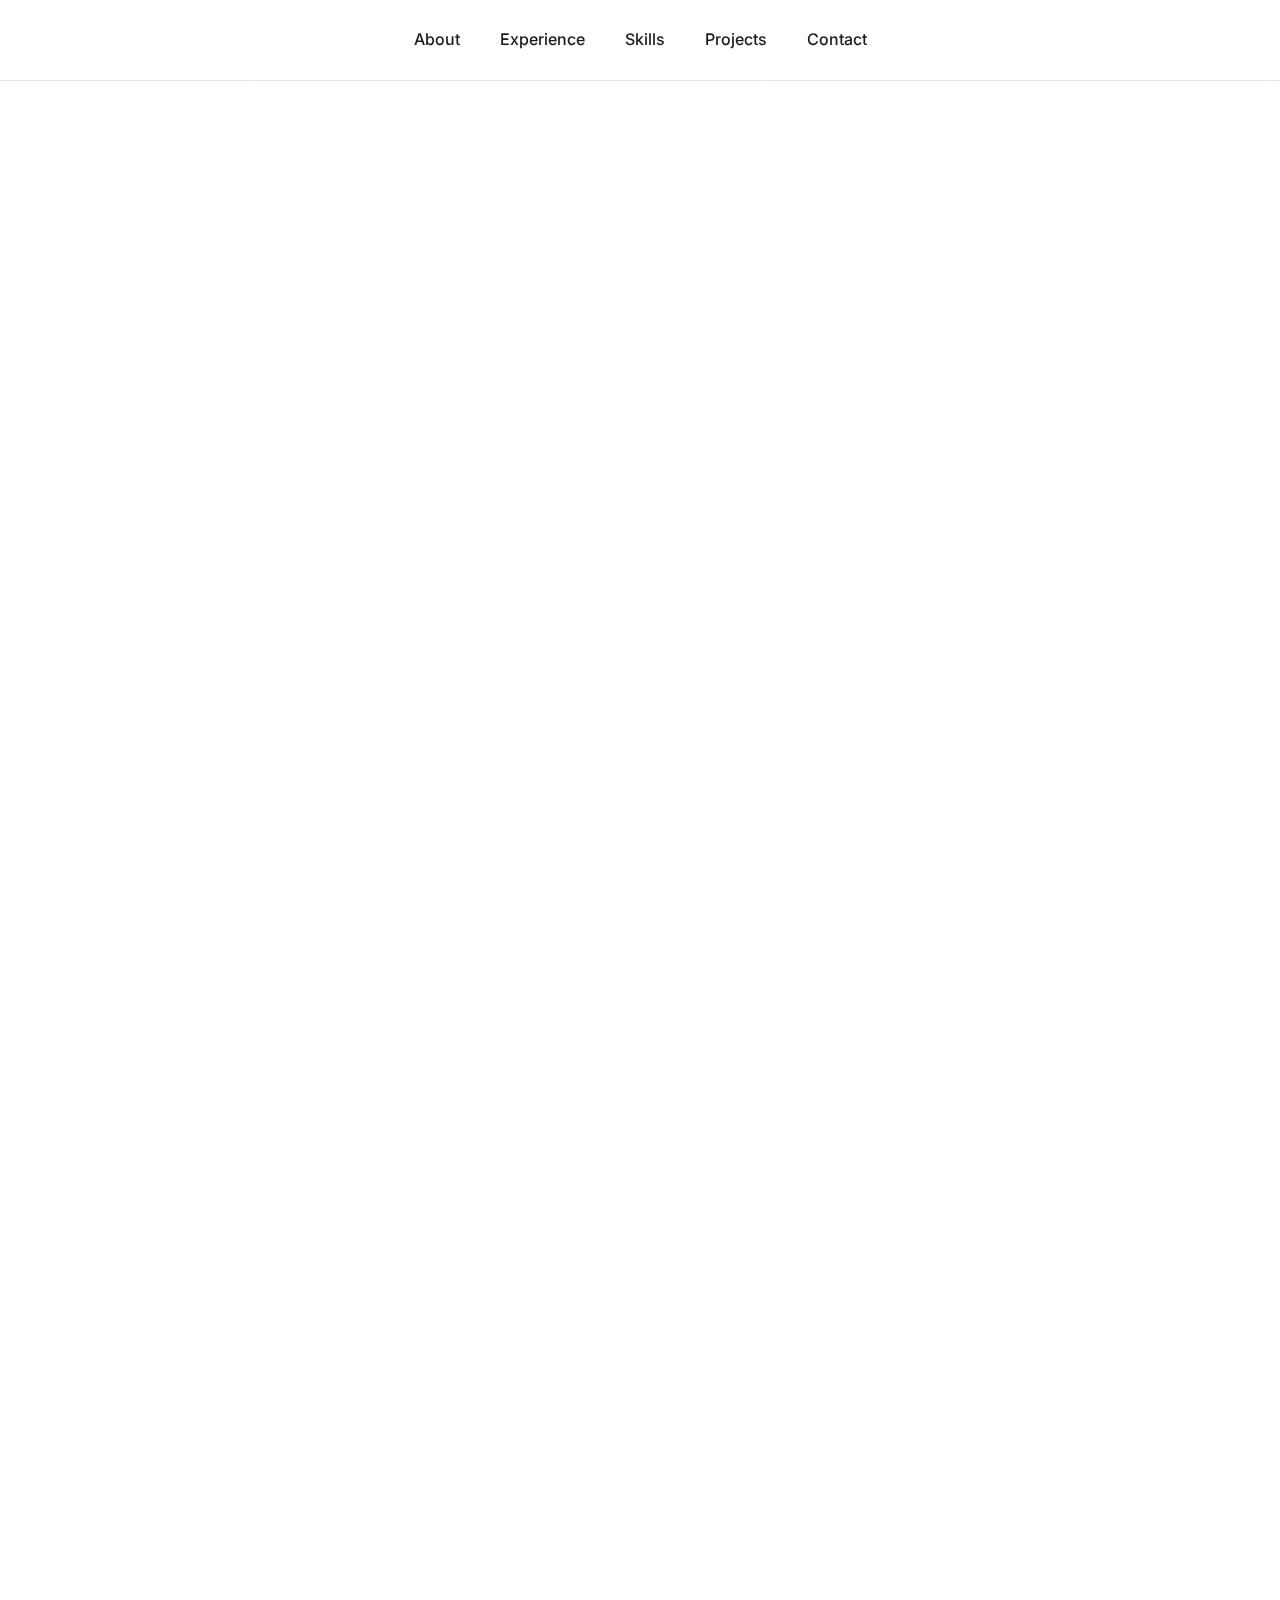
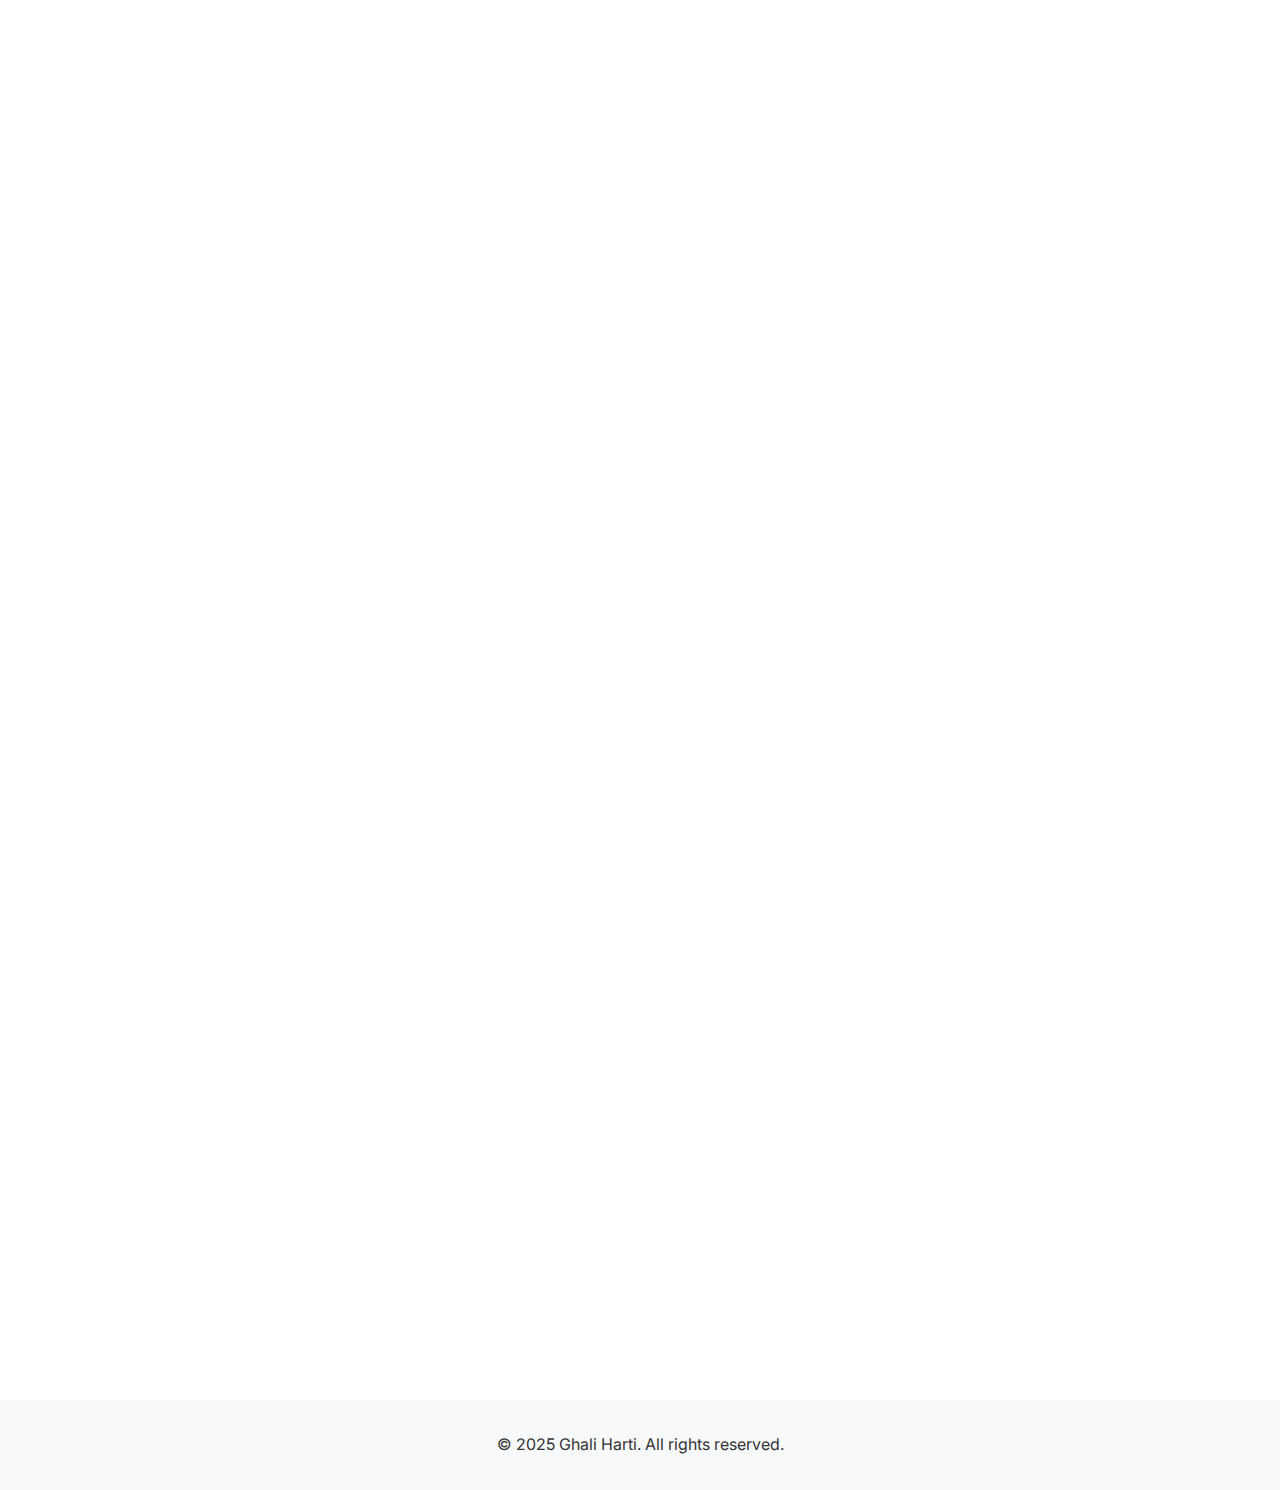
==== index.html @ 40cc7ef8 "Remove SVG icons and enhance About section with detailed highlights" ====
<!DOCTYPE html>
<html lang="en">
<head>
    <meta charset="UTF-8">
    <meta name="viewport" content="width=device-width, initial-scale=1.0">
    <title>Ghali Harti - Data & Product Professional</title>
    <link rel="stylesheet" href="styles.css">
    <link rel="stylesheet" href="https://cdnjs.cloudflare.com/ajax/libs/font-awesome/6.0.0/css/all.min.css">
    <link rel="preconnect" href="https://fonts.googleapis.com">
    <link rel="preconnect" href="https://fonts.gstatic.com" crossorigin>
    <link href="https://fonts.googleapis.com/css2?family=Inter:wght@300;400;500;600;700&display=swap" rel="stylesheet">
</head>
<body>
    <nav>
        <div class="container nav-container">
            <div class="nav-links">
                <a href="#about">About</a>
                <a href="#experience">Experience</a>
                <a href="#skills">Skills</a>
                <a href="#projects">Projects</a>
                <a href="#contact">Contact</a>
            </div>
        </div>
    </nav>

    <header class="hero">
        <div class="container">
            <div class="profile-section fade-in">
                <div class="profile-image">
                    <img src="images/photo.jpeg" alt="Ghali Harti" />
                </div>
                <div class="expertise-images">
                    <img src="images/data.svg" alt="Data Analytics" class="expertise-icon" />
                    <img src="images/pm.svg" alt="Product Management" class="expertise-icon" />
                </div>
            </div>
            <h1 class="fade-in">Ghali Harti</h1>
            <p class="subtitle fade-in">Data oriented product manager</p>
            <div class="cta-container fade-in">
                <a href="#contact" class="cta-primary">Get in Touch</a>
                <a href="#experience" class="cta-secondary">View Experience</a>
            </div>

        </div>
    </header>

    <section id="about" class="section">
        <div class="container">
            <h2>About Me</h2>
            <div class="about-content">
                <p class="intro-text">At the intersection of data science and product management, I bring a unique perspective to digital innovation. My journey combines rigorous analytical expertise with a passion for creating user-centric solutions that drive real business impact.</p>
                
                <div class="key-highlights">
                    <div class="highlight-item">
                        <h3><i class="fas fa-chart-line"></i> Data-Driven Decision Making</h3>
                        <p>Leveraging advanced analytics and machine learning to uncover insights that shape product strategy and drive business growth.</p>
                    </div>
                    <div class="highlight-item">
                        <h3><i class="fas fa-users"></i> User-Centric Approach</h3>
                        <p>Combining quantitative data with qualitative user research to build products that truly resonate with user needs and behaviors.</p>
                    </div>
                    <div class="highlight-item">
                        <h3><i class="fas fa-cogs"></i> Technical Implementation</h3>
                        <p>Bridging the gap between technical capabilities and business objectives, ensuring seamless product delivery and adoption.</p>
                    </div>
                </div>
                <div class="stats">
                    <div class="stat-item">
                        <span class="stat-number">2</span>
                        <span class="stat-label">Professional Certifications</span>
                    </div>
                    <div class="stat-item">
                        <span class="stat-number">4+</span>
                        <span class="stat-label">Years in Delivery</span>
                    </div>
                </div>
            </div>
        </div>
    </section>

    <section id="experience" class="section">
        <div class="container">
            <h2>Experience</h2>
            <div class="expertise-banner fade-in">
                <h3><i class="fas fa-star"></i> 4 YEARS OF DELIVERY EXCELLENCE</h3>
                <p>Proven track record in delivery and implementation, successfully managing projects worth €500k+, achieving consistent 95%+ customer satisfaction rates and driving significant process improvements across multiple industries.</p>
            </div>
            <div class="experience-grid">
                <div class="experience-card">
                    <div class="card-header">
                        <i class="fas fa-tasks"></i>
                        <h3>Product Manager</h3>
                    </div>
                    <p class="company">Noé • Contract</p>
                    <p class="duration">Jan 2025 - Present • 2 mos</p>
                    <p class="location">Paris, Ile-de-France, France • On-site</p>
                    <div class="description">
                        <p>Noé is a selective and intensive 4-week training to break into Product Management, sponsored by Decathlon, Blablacar and Getaround.</p>
                        <p>As part of the Noé program, I've delivered on Decathlon's real problem: "How can we boost the volume of Monthly Sport Users on the Decathlon Outdoor apps?"</p>
                        <ul>
                            <li>Product strategy, problem framing and discovery through data (Excel, SQL) and user research.</li>
                            <li>Prioritized problems based on impact on chosen metrics, and tech cost.</li>
                            <li>Prototyped and iterated on 3 solutions with the highest impact.</li>
                            <li>Covered specs, delivery processes and rollout strategy through agile methodologies.</li>
                        </ul>
                    </div>
                </div>

                <div class="experience-card">
                    <div class="card-header">
                        <i class="fas fa-database"></i>
                        <h3>Data Analyst</h3>
                    </div>
                    <p class="company">Le Wagon • Training</p>
                    <p class="duration">Oct 2024 - Dec 2024 • 3 mos</p>
                    <p class="location">Paris, Ile-de-France, France • On-site</p>
                    <div class="description">
                        <p>Intensive 9-week bootcamp focused on Data Analysis, Machine Learning, and Data Engineering.</p>
                        <ul>
                            <li>Mastered Python, SQL, and data visualization tools (Matplotlib, Seaborn)</li>
                            <li>Built predictive models using scikit-learn and statistical analysis</li>
                            <li>Developed ETL pipelines and data processing workflows</li>
                            <li>Created interactive dashboards using Streamlit</li>
                        </ul>
                        <div class="impact-metrics">
                            <div class="metric">
                                <span class="metric-value">9</span>
                                <span class="metric-label">Weeks Intensive Training</span>
                            </div>
                            <div class="metric">
                                <span class="metric-value">4</span>
                                <span class="metric-label">Data Projects Completed</span>
                            </div>
                        </div>
                    </div>
                </div>

                <div class="experience-card">
                    <div class="card-header">
                        <i class="fas fa-cogs"></i>
                        <h3>Ops Runner</h3>
                    </div>
                    <p class="company">Alan • Permanent</p>
                    <p class="duration">Mar 2024 - Aug 2024 • 6 mos</p>
                    <p class="location">Paris, Ile-de-France, France • Remote</p>
                    <div class="description">
                        <ul>
                            <li>Managed daily processes for 100+ members, achieving 97% member satisfaction rate</li>
                            <li>Reduced process handling time by 25% through implementation of data-driven improvements</li>
                            <li>Maintained 99% accuracy rate in bankruptcy case management</li>
                        </ul>
                        <div class="impact-metrics">
                            <div class="metric">
                                <span class="metric-value">97%</span>
                                <span class="metric-label">Member Satisfaction</span>
                            </div>
                            <div class="metric">
                                <span class="metric-value">25%</span>
                                <span class="metric-label">Process Time Reduction</span>
                            </div>
                            <div class="metric">
                                <span class="metric-value">99%</span>
                                <span class="metric-label">Case Accuracy</span>
                            </div>
                        </div>
                    </div>
                </div>

                <div class="experience-card">
                    <div class="card-header">
                        <i class="fas fa-laptop-code"></i>
                        <h3>Implementation Consultant</h3>
                    </div>
                    <p class="company">Salsify EMEA • Permanent</p>
                    <p class="duration">Nov 2021 - Mar 2024 • 2 yrs 5 mos</p>
                    <p class="location">Paris, Ile-de-France, France</p>
                    <div class="description">
                        <ul>
                            <li>Led the techno-functional aspects of implementing Salsify's SAAS product for French retail leaders including Leclerc, Mr Bricolage, and U-Enseigne</li>
                            <li>Ensured 100% on-time delivery for 3+ major retailers, managing €500k+ in project value</li>
                            <li>Developed data models and processes resulting in 40% reduction in implementation time</li>
                            <li>Achieved 95% customer satisfaction rate through effective stakeholder management</li>
                        </ul>
                        <div class="impact-metrics">
                            <div class="metric">
                                <span class="metric-value">100%</span>
                                <span class="metric-label">On-time Delivery</span>
                            </div>
                            <div class="metric">
                                <span class="metric-value">40%</span>
                                <span class="metric-label">Implementation Time Reduction</span>
                            </div>
                            <div class="metric">
                                <span class="metric-value">€500k+</span>
                                <span class="metric-label">Project Value Managed</span>
                            </div>
                        </div>
                    </div>
                </div>
                <div class="experience-card">
                    <div class="card-header">
                        <i class="fas fa-chart-line"></i>
                        <h3>Process Excellence Analyst</h3>
                    </div>
                    <p class="company">Criteo • Permanent</p>
                    <p class="duration">Oct 2020 - Oct 2021 • 1 yr</p>
                    <p class="location">Paris, Ile-de-France, France</p>
                    <div class="description">
                        <ul>
                            <li>Led Salesforce CRM support, process improvements, and created sales reports and dashboards.</li>
                            <li>Managed improvement tickets by prioritizing, coordinating with cross-functional teams, and ensuring timely updates.</li>
                            <li>Supported cross-functional projects with Sales, Marketing, Finance, and Technical teams.</li>
                        </ul>
                        <div class="impact-metrics">
                            <div class="metric">
                                <span class="metric-value">30%</span>
                                <span class="metric-label">Process Efficiency Improvement</span>
                            </div>
                            <div class="metric">
                                <span class="metric-value">500+</span>
                                <span class="metric-label">Tickets Managed</span>
                            </div>
                        </div>
                    </div>
                </div>
            </div>
        </div>
    </section>

    <section id="skills" class="section">
        <div class="container">
            <h2>Skills</h2>
            <div class="skills-container">
                <div class="skill-category">
                    <h3>Technical</h3>
                    <div class="skill-items">
                        <span>Python</span>
                        <span>SQL</span>
                        <span>Data Analysis</span>
                        <span>Data Visualization</span>
                    </div>
                </div>
                <div class="skill-category">
                    <h3>Product</h3>
                    <div class="skill-items">
                        <span>User Research</span>
                        <span>Product Strategy</span>
                        <span>Agile</span>
                        <span>UX/UI</span>
                    </div>
                </div>
                <div class="skill-category">
                    <h3>Operations</h3>
                    <div class="skill-items">
                        <span>Project Management</span>
                        <span>Process Optimization</span>
                        <span>Team Leadership</span>
                        <span>Client Relations</span>
                    </div>
                </div>
            </div>
        </div>
    </section>

    <section id="projects" class="section">
        <div class="container">
            <h2>Featured Project</h2>
            <div class="project-card fade-in">
                <div class="project-header">
                    <div class="project-logo">
                        <img src="images/periodlogo.png" alt="Period App Logo" class="logo" />
                    </div>
                    <p class="project-subtitle">Revolutionizing Women's Sports Performance</p>
                </div>
                <div class="project-showcase">
                    <div class="mockup-container">
                        <img src="images/periodapp.png" alt="Period App Interface" class="app-mockup" />
                        <div class="mockup-overlay">
                            <p>Smart Training Calendar</p>
                            <ul>
                                <li>Phase tracking</li>
                                <li>Personalized intensity</li>
                                <li>Recovery recommendations</li>
                            </ul>
                        </div>
                    </div>
                </div>
                <div class="project-description">
                    <p>Diving deep into the impact of menstrual cycles on female athletic performance, Period app is transforming how female athletes train and perform. Our innovative approach combines physiological data with personalized training recommendations.</p>
                </div>
                <div class="impact-metrics">
                    <div class="metric">
                        <span class="metric-value">+30</span>
                        <span class="metric-label">Additional Training Minutes During Optimal Phases</span>
                    </div>
                    <div class="metric">
                        <span class="metric-value">-0.7°C</span>
                        <span class="metric-label">Body Temperature Variation Throughout Cycle</span>
                    </div>
                    <div class="metric">
                        <span class="metric-value">+170m</span>
                        <span class="metric-label">Sprint Distance Improvement in High-Intensity Phases</span>
                    </div>
                </div>
                <div class="project-features">
                    <h4>Key Features</h4>
                    <ul>
                        <li><i class="fas fa-calendar-alt"></i> Date-based Training Programs</li>
                        <li><i class="fas fa-chart-line"></i> Performance Analytics</li>
                        <li><i class="fas fa-user-circle"></i> Personalized Recommendations</li>
                        <li><i class="fas fa-heartbeat"></i> Physiological Tracking</li>
                    </ul>
                </div>
            </div>
        </div>
    </section>

    <section id="hobbies" class="section">
        <div class="container">
            <h2 class="slide-in-left">Interests & Hobbies</h2>
            <div class="hobbies-grid">
                <div class="hobby-card slide-in-right">
                    <i class="fas fa-dumbbell"></i>
                    <h3>Weightlifting</h3>
                    <p>Passionate about strength training and fitness</p>
                </div>
                <div class="hobby-card slide-in-right">
                    <i class="fas fa-water"></i>
                    <h3>Surfing</h3>
                    <p>Catching waves and embracing ocean vibes</p>
                </div>
                <div class="hobby-card slide-in-right">
                    <i class="fas fa-guitar"></i>
                    <h3>Guitar</h3>
                    <p>Music enthusiast and guitar player</p>
                </div>
                <div class="hobby-card slide-in-right">
                    <i class="fas fa-plane-departure"></i>
                    <h3>Travel</h3>
                    <p>Exploring new cultures and destinations</p>
                </div>
            </div>
        </div>
    </section>

    <section id="contact" class="section">
        <div class="container">
            <h2>Let's Connect</h2>
            <div class="contact-content">
                <p>Interested in collaborating or learning more about my work? Let's connect!</p>
                <div class="contact-grid">
                    <div class="contact-item pulse">
                        <i class="fas fa-envelope"></i>
                        <h4>Email</h4>
                        <p><a href="mailto:hartielghali@gmail.com">hartielghali@gmail.com</a></p>
                    </div>
                    <div class="contact-item pulse">
                        <i class="fas fa-phone"></i>
                        <h4>Phone</h4>
                        <p><a href="tel:0615185334">0615185334</a></p>
                    </div>
                    <div class="contact-item pulse">
                        <i class="fab fa-github"></i>
                        <h4>GitHub</h4>
                        <p><a href="https://github.com/Ghali96" target="_blank">github.com/Ghali96</a></p>
                    </div>
                    <div class="contact-item pulse">
                        <i class="fab fa-linkedin"></i>
                        <h4>LinkedIn</h4>
                        <p><a href="https://www.linkedin.com/in/ghali-harti" target="_blank">linkedin.com/in/ghali-harti</a></p>
                    </div>
                </div>
            </div>
        </div>
    </section>

    <footer>
        <div class="container">
            <p>&copy; 2025 Ghali Harti. All rights reserved.</p>
        </div>
    </footer>

    <script src="main.js"></script>
</body>
</html>
---- styles.css ----
:root {
    --primary-color: #1a1a1a;
    --secondary-color: #333333;
    --accent-color: #FFD700;
    --accent-color-light: #FFE55C;
    --background-color: #ffffff;
    --text-color: #1a1a1a;
    --border-color: #e5e7eb;
    --hover-color: #FFB700;
    --gradient-yellow: linear-gradient(135deg, var(--accent-color) 0%, var(--accent-color-light) 100%);
}

/* Yellow Accents */
.nav-links a:hover {
    color: var(--accent-color);
}

.hero::after {
    content: '';
    position: absolute;
    top: 0;
    left: 0;
    right: 0;
    bottom: 0;
    background: linear-gradient(45deg, rgba(255, 215, 0, 0.05) 0%, rgba(255, 229, 92, 0.05) 100%);
    z-index: -1;
}

.experience-card:hover {
    border-color: var(--accent-color);
    box-shadow: 0 8px 15px rgba(255, 215, 0, 0.1);
}

.card-header i {
    color: var(--accent-color);
    font-size: 1.8rem;
}

.expertise-banner {
    background: var(--gradient-yellow);
    color: var(--primary-color);
    padding: 2rem;
    border-radius: 12px;
    text-align: center;
    margin: 2rem 0;
    box-shadow: 0 4px 6px rgba(0, 0, 0, 0.05);
}

.expertise-banner h3 {
    font-size: 1.8rem;
    margin-bottom: 1rem;
}

.expertise-banner p {
    font-size: 1.2rem;
    max-width: 800px;
    margin: 0 auto;
}

.intro-text {
    font-size: 1.2rem;
    line-height: 1.8;
    color: var(--primary-color);
    margin-bottom: 3rem;
    text-align: center;
    font-weight: 500;
}

.key-highlights {
    display: grid;
    grid-template-columns: repeat(auto-fit, minmax(280px, 1fr));
    gap: 2rem;
    margin-bottom: 3rem;
}

.highlight-item {
    background: white;
    padding: 2rem;
    border-radius: 12px;
    box-shadow: 0 4px 6px rgba(0, 0, 0, 0.05);
    transition: all 0.3s ease;
    border: 1px solid var(--border-color);
}

.highlight-item:hover {
    transform: translateY(-5px);
    box-shadow: 0 8px 15px rgba(255, 215, 0, 0.15);
    border-color: var(--accent-color);
}

.highlight-item h3 {
    color: var(--primary-color);
    margin-bottom: 1rem;
    font-size: 1.2rem;
    display: flex;
    align-items: center;
    gap: 0.5rem;
}

.highlight-item h3 i {
    color: var(--accent-color);
}

.highlight-item p {
    color: var(--secondary-color);
    line-height: 1.6;
    font-size: 0.95rem;
}

* {
    margin: 0;
    padding: 0;
    box-sizing: border-box;
}

html {
    scroll-behavior: smooth;
}

body {
    font-family: 'Inter', sans-serif;
    line-height: 1.6;
    color: var(--text-color);
    background-color: var(--background-color);
}

.container {
    max-width: 1200px;
    margin: 0 auto;
    padding: 0 2rem;
}

/* Navigation */
nav {
    position: fixed;
    top: 0;
    width: 100%;
    background-color: rgba(255, 255, 255, 0.98);
    backdrop-filter: blur(10px);
    border-bottom: 1px solid var(--border-color);
    z-index: 1000;
}

.nav-container {
    display: flex;
    justify-content: center;
    align-items: center;
    height: 80px;
}

.logo {
    font-size: 1.5rem;
    font-weight: 700;
    color: var(--primary-color);
}

.nav-links {
    display: flex;
    gap: 2.5rem;
}

/* Impact Metrics Styling */
.impact-metrics {
    display: grid;
    grid-template-columns: repeat(auto-fit, minmax(200px, 1fr));
    gap: 1.5rem;
    margin-top: 2rem;
    padding: 1.5rem;
    background: linear-gradient(rgba(255, 255, 255, 0.9), rgba(255, 255, 255, 0.9)),
                var(--gradient-yellow);
    border-radius: 12px;
}

.impact-metrics .metric {
    text-align: center;
}

.impact-metrics .metric-value {
    font-size: 2rem;
    font-weight: 700;
    color: var(--accent-color);
    display: block;
    margin-bottom: 0.5rem;
}

.impact-metrics .metric-label {
    font-size: 0.9rem;
    color: var(--secondary-color);
    line-height: 1.4;
}

.nav-links a {
    text-decoration: none;
    color: var(--text-color);
    font-weight: 500;
    transition: color 0.3s ease;
}

.nav-links a:hover {
    color: var(--accent-color);
}

/* Hero Section */
.hero {
    height: 100vh;
    display: flex;
    align-items: center;
    justify-content: center;
    text-align: center;
    padding-top: 80px;
    background: linear-gradient(to bottom, rgba(255, 255, 255, 0.8), rgba(255, 255, 255, 0.95));
}

.profile-section {
    display: flex;
    align-items: center;
    justify-content: center;
    gap: 2rem;
    margin-bottom: 2rem;
}

.profile-image {
    margin-bottom: 2rem;
}

.expertise-images {
    display: flex;
    flex-direction: column;
    gap: 1rem;
}

.expertise-icon {
    width: 60px;
    height: 60px;
    object-fit: contain;
    padding: 10px;
    background: white;
    border-radius: 12px;
    box-shadow: 0 4px 12px rgba(0, 0, 0, 0.1);
    transition: all 0.3s ease;
}

.expertise-icon:hover {
    transform: translateY(-5px);
    box-shadow: 0 8px 20px rgba(255, 215, 0, 0.2);
}

@keyframes float {
    0% { transform: translateY(0px); }
    50% { transform: translateY(-10px); }
    100% { transform: translateY(0px); }
}

@keyframes pulse {
    0% { box-shadow: 0 8px 20px rgba(255, 215, 0, 0.2); }
    50% { box-shadow: 0 12px 30px rgba(255, 215, 0, 0.4); }
    100% { box-shadow: 0 8px 20px rgba(255, 215, 0, 0.2); }
}

@keyframes rotate {
    0% { background-position: 0% 50%; }
    100% { background-position: 100% 50%; }
}

.profile-image img {
    width: 200px;
    height: 200px;
    border-radius: 50%;
    object-fit: cover;
    border: 4px solid var(--accent-color);
    box-shadow: 0 8px 20px rgba(255, 215, 0, 0.2);
    transition: all 0.3s ease;
    background: linear-gradient(45deg, var(--accent-color), rgba(255, 215, 0, 0.3));
    padding: 2px;
    animation: float 6s ease-in-out infinite, pulse 4s ease-in-out infinite;
}

.profile-image img:hover {
    transform: scale(1.05);
}

.hero h1 {
    font-size: 4rem;
    font-weight: 700;
    margin-bottom: 1rem;
    letter-spacing: -0.02em;
}

.subtitle {
    font-size: 1.5rem;
    color: var(--secondary-color);
    margin-bottom: 2rem;
    font-weight: 400;
}

.cta-container {
    display: flex;
    gap: 1rem;
    justify-content: center;
    margin-top: 2rem;
}

.cta-primary, .cta-secondary {
    padding: 0.75rem 1.5rem;
    border-radius: 8px;
    text-decoration: none;
    font-weight: 500;
    transition: all 0.3s ease;
}

.cta-primary {
    background-color: var(--accent-color);
    color: white;
}

.cta-primary:hover {
    background-color: var(--hover-color);
    transform: translateY(-2px);
}

.cta-secondary {
    border: 1px solid var(--border-color);
    color: var(--text-color);
}

.cta-secondary:hover {
    background-color: var(--border-color);
    transform: translateY(-2px);
}

/* Sections */
.section {
    padding: 6rem 0;
}

h2 {
    font-size: 2.5rem;
    margin-bottom: 3rem;
    text-align: center;
    font-weight: 700;
    letter-spacing: -0.02em;
}

/* About Section */
.about-content {
    max-width: 800px;
    margin: 0 auto;
    text-align: center;
}

.about-content p {
    font-size: 1.2rem;
    color: var(--secondary-color);
    margin-bottom: 3rem;
}

.stats {
    display: flex;
    justify-content: center;
    gap: 4rem;
    margin-top: 3rem;
}

.stat-item {
    text-align: center;
}

.stat-number {
    font-size: 2.5rem;
    font-weight: 700;
    color: var(--accent-color);
    display: block;
}

.stat-label {
    font-size: 1rem;
    color: var(--secondary-color);
}

/* Experience Section */
.experience-grid {
    display: grid;
    grid-template-columns: 1fr;
    gap: 2rem;
    margin-top: 2rem;
}

@keyframes cardFloat {
    0% { transform: translateY(0) rotate(0); }
    50% { transform: translateY(-8px) rotate(0.5deg); }
    100% { transform: translateY(0) rotate(0); }
}

@keyframes shimmer {
    0% { background-position: -200% 0; }
    100% { background-position: 200% 0; }
}

.experience-card {
    background-color: white;
    padding: 2.5rem;
    border-radius: 12px;
    box-shadow: 0 4px 6px rgba(0, 0, 0, 0.05);
    transition: all 0.5s cubic-bezier(0.4, 0, 0.2, 1);
    border: 1px solid var(--border-color);
    position: relative;
    overflow: hidden;
}

.experience-card::before {
    content: '';
    position: absolute;
    top: -50%;
    left: -50%;
    width: 200%;
    height: 200%;
    background: linear-gradient(45deg, 
        transparent,
        rgba(255, 215, 0, 0.1),
        transparent
    );
    transform: translateX(-100%);
    transition: transform 0.6s;
}

.experience-card:hover {
    animation: cardFloat 3s ease-in-out infinite;
    box-shadow: 0 12px 24px rgba(255, 215, 0, 0.15);
    border-color: var(--accent-color);
}

.experience-card:hover::before {
    transform: translateX(100%);
}

.card-header {
    display: flex;
    align-items: center;
    gap: 1rem;
    margin-bottom: 1.5rem;
}

.card-header i {
    font-size: 1.5rem;
    color: var(--accent-color);
}

.card-header h3 {
    font-size: 1.5rem;
    font-weight: 600;
    color: var(--primary-color);
}

.experience-card .company {
    font-size: 1.1rem;
    font-weight: 500;
    color: var(--primary-color);
    margin-bottom: 0.5rem;
}

.experience-card .duration,
.experience-card .location {
    font-size: 0.95rem;
    color: var(--secondary-color);
    margin-bottom: 0.5rem;
}

.experience-card .description {
    margin-top: 1.5rem;
}

.experience-card .description p {
    color: var(--secondary-color);
    margin-bottom: 1rem;
    line-height: 1.6;
}

.experience-card ul {
    list-style: none;
    padding-left: 0;
    margin-top: 1rem;
}

.experience-card ul li {
    margin-bottom: 0.75rem;
    color: var(--secondary-color);
    position: relative;
    padding-left: 1.5rem;
    line-height: 1.5;
}

.experience-card ul li:before {
    content: '•';
    position: absolute;
    left: 0;
    color: var(--accent-color);
}

.experience-card .skills {
    margin-top: 1.5rem;
    font-size: 0.95rem;
    color: var(--accent-color);
    font-weight: 500;
}

@media (max-width: 768px) {
    .experience-card {
        padding: 1.5rem;
    }
    
    .card-header h3 {
        font-size: 1.25rem;
    }
}

/* Skills Section */
.skills-container {
    display: grid;
    grid-template-columns: repeat(auto-fit, minmax(250px, 1fr));
    gap: 2rem;
}

.skill-category h3 {
    font-size: 1.25rem;
    margin-bottom: 1.5rem;
    font-weight: 600;
}

.skill-items {
    display: flex;
    flex-wrap: wrap;
    gap: 1rem;
}

.skill-items span {
    background-color: #f8f9fa;
    padding: 0.5rem 1rem;
    border-radius: 6px;
    font-size: 0.9rem;
    color: var(--secondary-color);
}

/* Contact Section */
.contact-content {
    text-align: center;
    max-width: 800px;
    margin: 0 auto;
}

.contact-grid {
    display: grid;
    grid-template-columns: repeat(auto-fit, minmax(250px, 1fr));
    gap: 2rem;
    margin-top: 3rem;
}

.contact-item {
    background: white;
    padding: 2rem;
    border-radius: 12px;
    text-align: center;
    transition: all 0.3s ease;
    border: 1px solid var(--border-color);
}

.contact-item:hover {
    transform: translateY(-5px);
    box-shadow: 0 8px 15px rgba(255, 215, 0, 0.1);
    border-color: var(--accent-color);
}

.contact-item i {
    font-size: 2rem;
    color: var(--accent-color);
    margin-bottom: 1rem;
}

.contact-item h4 {
    font-size: 1.2rem;
    color: var(--primary-color);
    margin-bottom: 0.5rem;
}

.contact-item p {
    font-size: 1rem;
    color: var(--secondary-color);
}

.contact-item a {
    color: var(--accent-color);
    text-decoration: none;
    transition: color 0.3s ease;
}

.contact-item a:hover {
    color: var(--hover-color);
}

.contact-content p {
    font-size: 1.2rem;
    margin-bottom: 2rem;
    color: var(--secondary-color);
}

.social-links {
    display: flex;
    justify-content: center;
    gap: 2rem;
}

.social-link {
    display: flex;
    align-items: center;
    gap: 0.5rem;
    text-decoration: none;
    color: var(--text-color);
    padding: 0.75rem 1.5rem;
    border-radius: 8px;
    background-color: #f8f9fa;
    transition: all 0.3s ease;
}

.social-link:hover {
    background-color: var(--accent-color);
    color: white;
    transform: translateY(-2px);
}

/* Projects Section */
.project-card {
    background: white;
    border-radius: 16px;
    padding: 2.5rem;
    margin-top: 2rem;
    box-shadow: 0 4px 6px rgba(0, 0, 0, 0.05);
    border: 1px solid var(--border-color);
    transition: all 0.3s ease;
}

.project-card:hover {
    transform: translateY(-5px);
    box-shadow: 0 8px 15px rgba(255, 215, 0, 0.1);
    border-color: var(--accent-color);
}

.project-header {
    text-align: center;
    margin-bottom: 2rem;
}

.project-logo {
    max-width: 300px;
    margin: 0 auto 2rem;
}

.project-logo img {
    width: 100%;
    height: auto;
}

.project-showcase {
    display: flex;
    justify-content: center;
    align-items: center;
    margin: 3rem 0;
    position: relative;
}

.mockup-container {
    position: relative;
    max-width: 300px;
    margin: 0 auto;
}

.app-mockup {
    width: 100%;
    height: auto;
    border-radius: 20px;
    box-shadow: 0 20px 40px rgba(107, 70, 193, 0.2);
    transition: transform 0.3s ease;
}

.mockup-container:hover .app-mockup {
    transform: translateY(-10px);
}

.mockup-overlay {
    position: absolute;
    top: 50%;
    left: calc(100% + 2rem);
    transform: translateY(-50%);
    background: rgba(107, 70, 193, 0.95);
    padding: 2rem;
    border-radius: 12px;
    color: white;
    opacity: 0;
    transition: opacity 0.3s ease;
}

.mockup-container:hover .mockup-overlay {
    opacity: 1;
}

.mockup-overlay p {
    font-size: 1.2rem;
    font-weight: 600;
    margin-bottom: 1rem;
}

.mockup-overlay ul {
    list-style: none;
    padding: 0;
}

.mockup-overlay li {
    margin: 0.5rem 0;
    font-size: 0.9rem;
    display: flex;
    align-items: center;
}

.mockup-overlay li:before {
    content: '→';
    margin-right: 0.5rem;
    color: var(--accent-color);
}

@media (max-width: 768px) {
    .mockup-overlay {
        position: static;
        transform: none;
        margin-top: 1rem;
        opacity: 1;
    }
    
    .project-showcase {
        flex-direction: column;
    }
}

.project-header h3 {
    font-size: 2rem;
    color: var(--primary-color);
    margin-bottom: 0.5rem;
}

.project-header i {
    color: var(--accent-color);
    margin-right: 0.5rem;
}

.project-subtitle {
    font-size: 1.2rem;
    color: var(--secondary-color);
    font-weight: 500;
}

.project-description {
    text-align: center;
    margin-bottom: 2.5rem;
    font-size: 1.1rem;
    line-height: 1.6;
    color: var(--secondary-color);
}

.impact-metrics {
    display: grid;
    grid-template-columns: repeat(auto-fit, minmax(200px, 1fr));
    gap: 2rem;
    margin: 2.5rem 0;
    padding: 2rem;
    background: linear-gradient(rgba(255, 255, 255, 0.9), rgba(255, 255, 255, 0.9)),
                var(--gradient-yellow);
    border-radius: 12px;
}

.impact-metrics .metric {
    text-align: center;
}

.impact-metrics .metric-value {
    font-size: 2.5rem;
    font-weight: 700;
    color: var(--accent-color);
    display: block;
    margin-bottom: 0.5rem;
}

.impact-metrics .metric-label {
    font-size: 1rem;
    color: var(--secondary-color);
    line-height: 1.4;
}

.project-features {
    margin-top: 2.5rem;
}

.project-features h4 {
    font-size: 1.5rem;
    color: var(--primary-color);
    margin-bottom: 1.5rem;
    text-align: center;
}

.project-features ul {
    display: grid;
    grid-template-columns: repeat(auto-fit, minmax(200px, 1fr));
    gap: 1.5rem;
    list-style: none;
    padding: 0;
}

.project-features li {
    display: flex;
    align-items: center;
    font-size: 1.1rem;
    color: var(--secondary-color);
    padding: 1rem;
    background: #f8f9fa;
    border-radius: 8px;
    transition: all 0.3s ease;
}

.project-features li:hover {
    background: var(--accent-color);
    color: white;
}

.project-features li i {
    margin-right: 1rem;
    font-size: 1.2rem;
}

/* Hobbies Section */
/* Hobbies Section */
.hobbies-grid {
    display: grid;
    grid-template-columns: repeat(4, 1fr);
    gap: 2rem;
    margin-top: 3rem;
}

@keyframes bounce {
    0%, 100% { transform: translateY(0); }
    50% { transform: translateY(-10px); }
}

.hobby-card {
    background: var(--card-bg);
    padding: 2rem;
    border-radius: 12px;
    text-align: center;
    transition: all 0.5s cubic-bezier(0.4, 0, 0.2, 1);
    box-shadow: 0 4px 6px rgba(0, 0, 0, 0.1);
    position: relative;
    overflow: hidden;
}

.hobby-card::before {
    content: '';
    position: absolute;
    top: 0;
    left: 0;
    width: 100%;
    height: 100%;
    background: linear-gradient(45deg, transparent, rgba(255, 215, 0, 0.1), transparent);
    transform: translateX(-100%);
    transition: transform 0.6s;
}

.hobby-card:hover::before {
    transform: translateX(100%);
}

.hobby-card:hover {
    transform: translateY(-5px) scale(1.02);
    box-shadow: 0 8px 20px rgba(255, 215, 0, 0.2);
}

.hobby-card:hover i {
    animation: bounce 1s ease infinite;
    color: var(--accent-color);
}

.hobby-card:hover {
    transform: translateY(-5px);
    box-shadow: 0 8px 12px rgba(0, 0, 0, 0.15);
}

.hobby-card i {
    font-size: 2.5rem;
    color: var(--accent-color);
    margin-bottom: 1rem;
}

.hobby-card h3 {
    font-size: 1.2rem;
    color: var(--primary-color);
    margin-bottom: 0.5rem;
}

.hobby-card p {
    font-size: 0.9rem;
    color: var(--secondary-color);
    line-height: 1.6;
}

@media (max-width: 768px) {
    .hobbies-grid {
        grid-template-columns: repeat(2, 1fr);
        gap: 1.5rem;
    }
}

@media (max-width: 480px) {
    .hobbies-grid {
        grid-template-columns: 1fr;
    }
}

.hobby-card {
    background: white;
    padding: 2rem;
    border-radius: 12px;
    text-align: center;
    transition: all 0.3s ease;
    border: 1px solid var(--border-color);
    position: relative;
    overflow: hidden;
}

.hobby-card::before {
    content: '';
    position: absolute;
    top: 0;
    left: 0;
    right: 0;
    height: 4px;
    background: var(--gradient-yellow);
    transform: scaleX(0);
    transition: transform 0.3s ease;
}

.hobby-card:hover::before {
    transform: scaleX(1);
}

.hobby-card:hover {
    transform: translateY(-5px);
    box-shadow: 0 8px 15px rgba(255, 215, 0, 0.1);
}

.hobby-card i {
    font-size: 2.5rem;
    color: var(--accent-color);
    margin-bottom: 1rem;
    display: inline-block;
    transition: transform 0.3s ease;
}

.hobby-card:hover i {
    transform: scale(1.1);
}

.hobby-card h3 {
    font-size: 1.2rem;
    color: var(--primary-color);
    margin-bottom: 0.5rem;
}

.hobby-card p {
    font-size: 0.9rem;
    color: var(--secondary-color);
    line-height: 1.4;
}

@media (max-width: 768px) {
    .hobbies-grid {
        grid-template-columns: repeat(2, 1fr);
    }
}

@media (max-width: 480px) {
    .hobbies-grid {
        grid-template-columns: 1fr;
    }
}

/* Footer */
footer {
    text-align: center;
    padding: 2rem 0;
    background-color: #f8f9fa;
    color: var(--secondary-color);
}

/* Animations */
.fade-in {
    opacity: 0;
    transform: translateY(20px);
    animation: fadeIn 0.8s ease forwards;
}

@keyframes fadeIn {
    to {
        opacity: 1;
        transform: translateY(0);
    }
}

/* Responsive Design */
@media (max-width: 768px) {
    .hero h1 {
        font-size: 3rem;
    }
    
    .subtitle {
        font-size: 1.25rem;
    }
    
    .nav-links {
        display: none;
    }
    
    .stats {
        flex-direction: column;
        gap: 2rem;
    }
    
    .experience-grid {
        grid-template-columns: 1fr;
    }
    
    .social-links {
        flex-direction: column;
    }
}
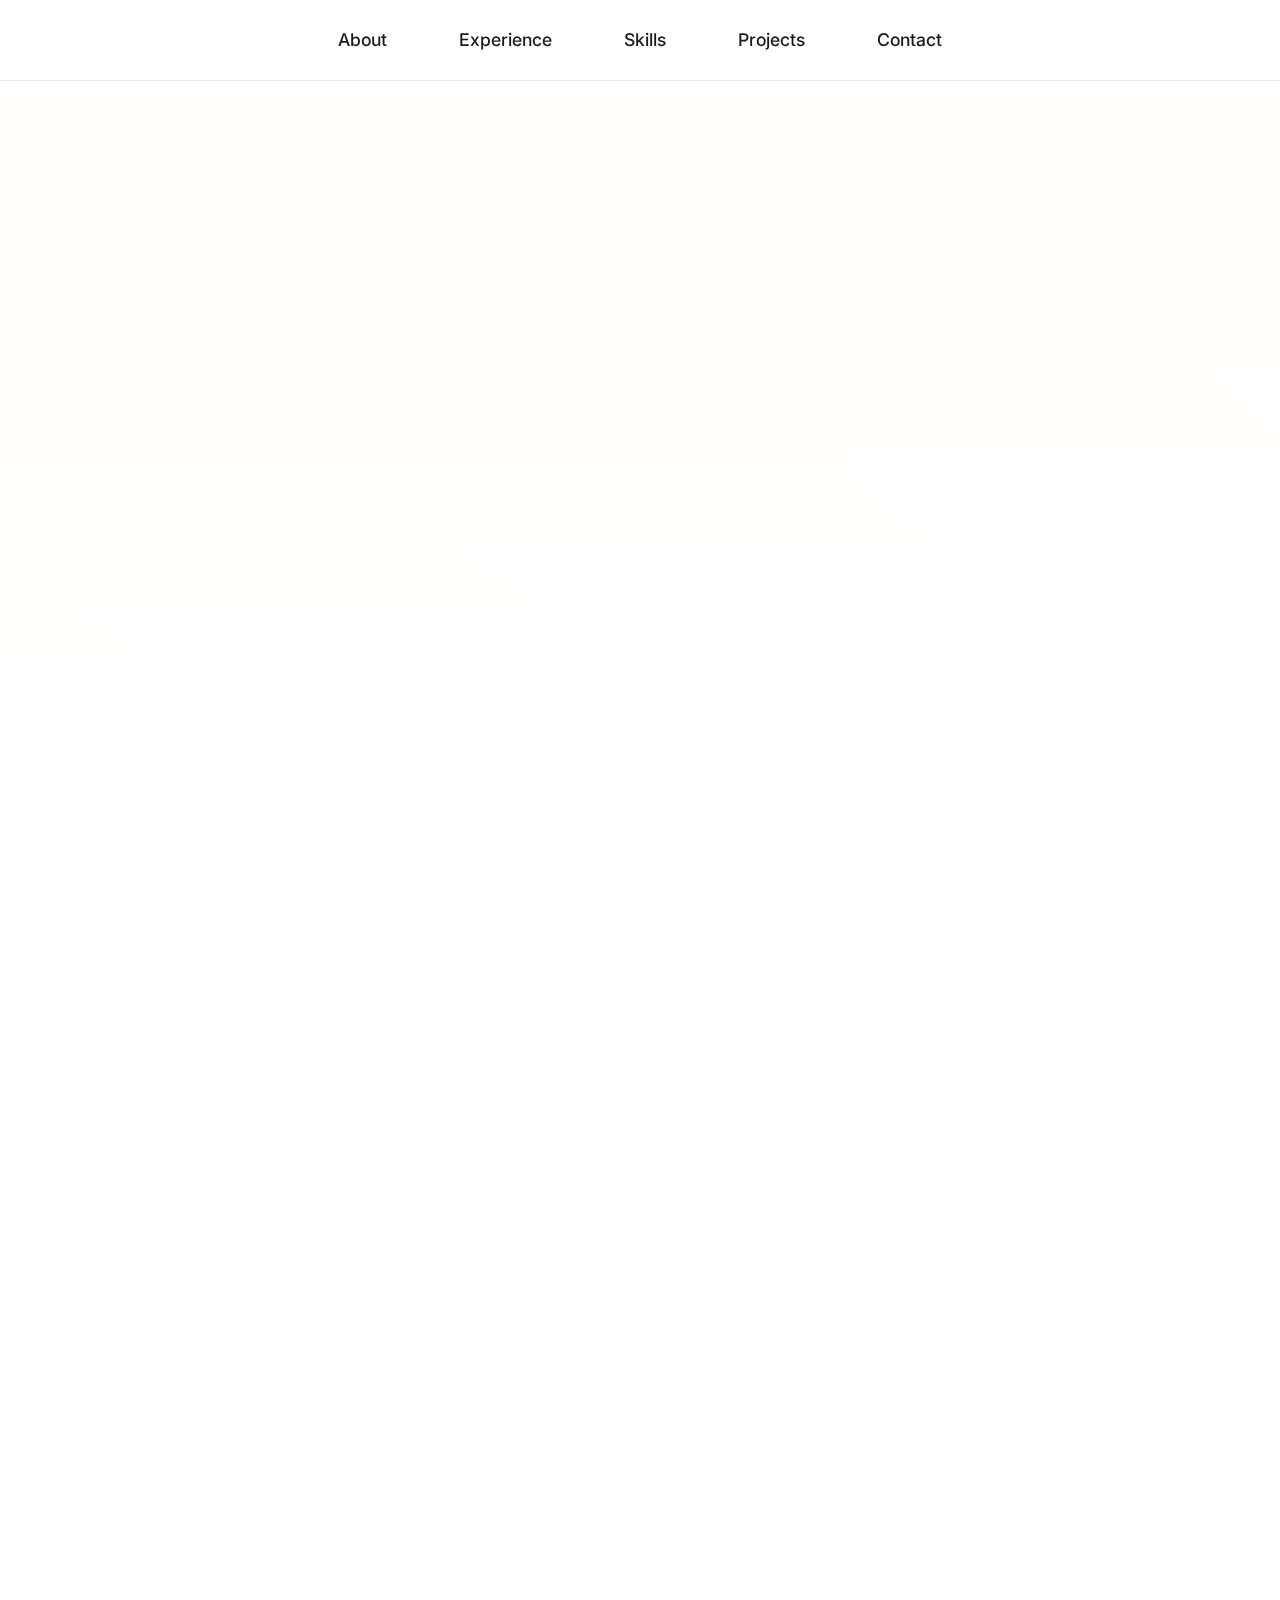
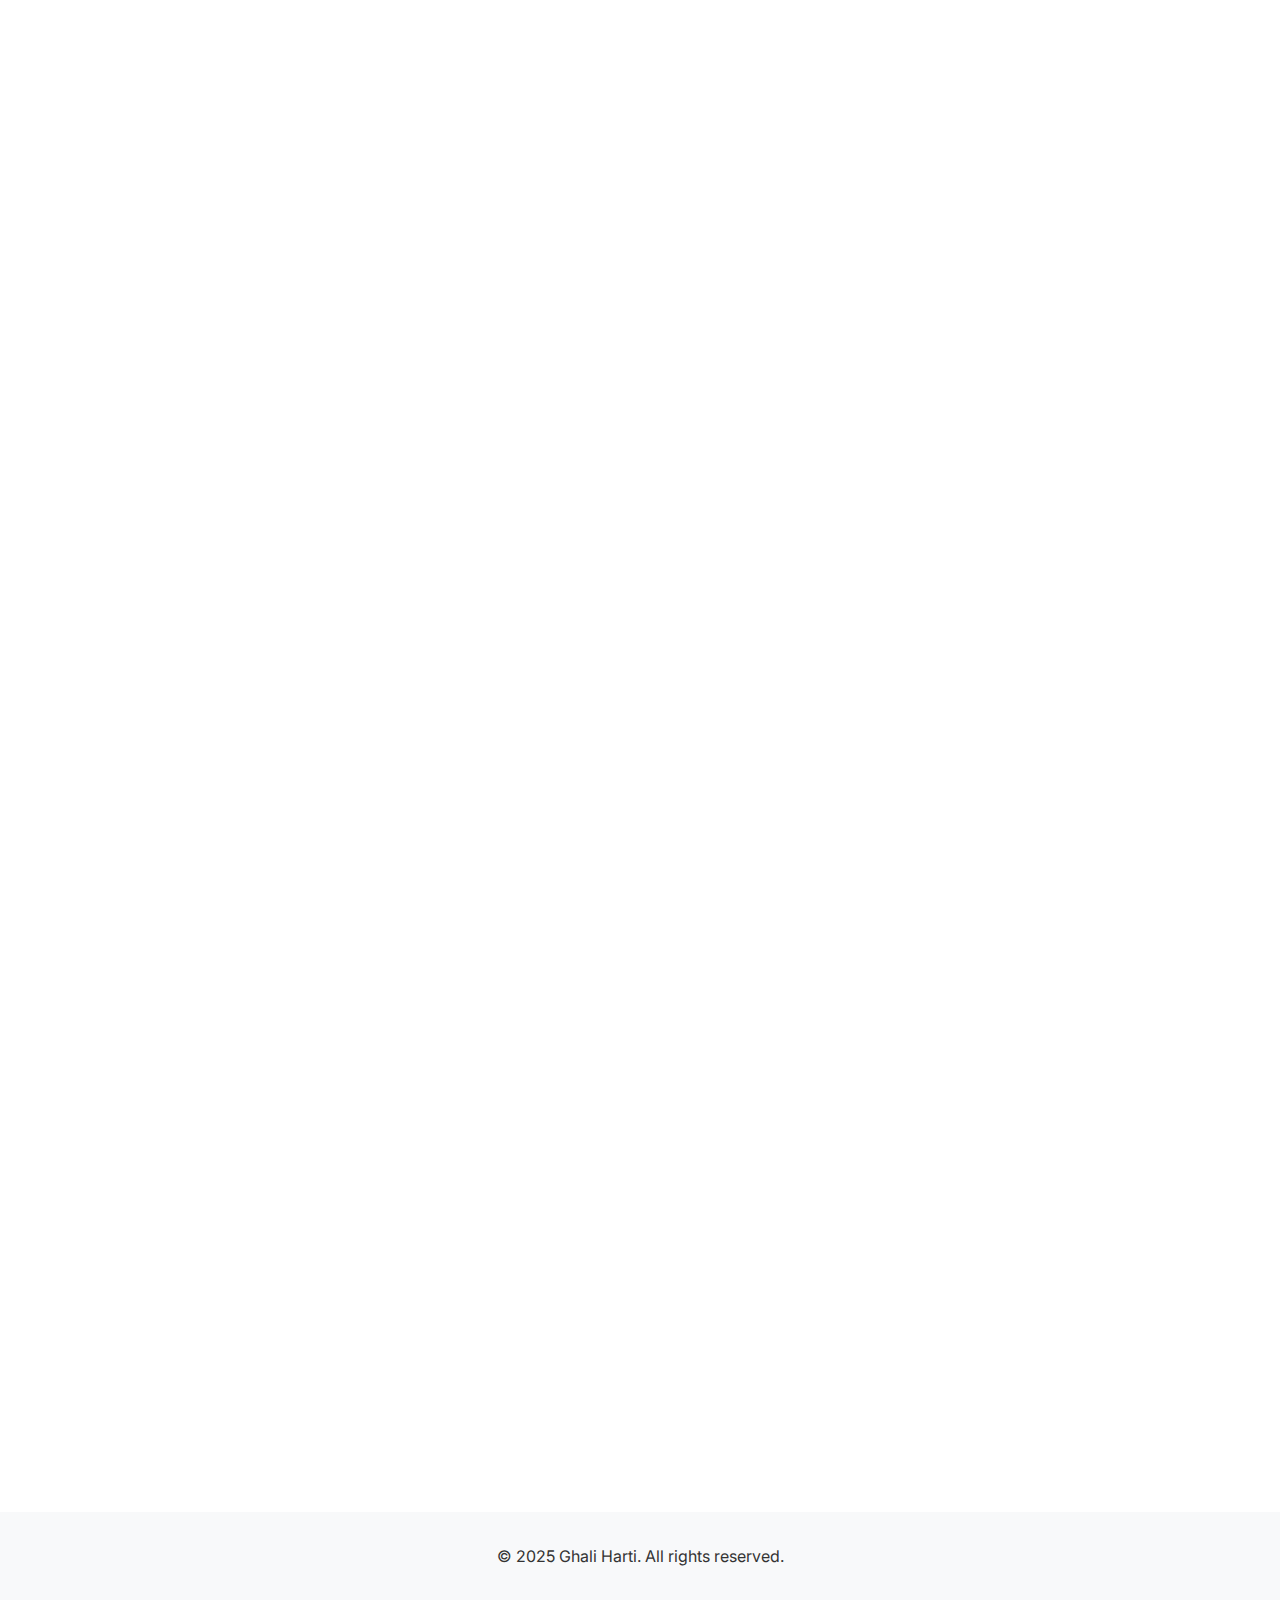
==== commit f59d2572: "Enhance navigation and section headers with animations and gradients" ====
--- a/index.html
+++ b/index.html
@@ -29,13 +29,9 @@
                 <div class="profile-image">
                     <img src="images/photo.jpeg" alt="Ghali Harti" />
                 </div>
-                <div class="expertise-images">
-                    <img src="images/data.svg" alt="Data Analytics" class="expertise-icon" />
-                    <img src="images/pm.svg" alt="Product Management" class="expertise-icon" />
-                </div>
             </div>
             <h1 class="fade-in">Ghali Harti</h1>
-            <p class="subtitle fade-in">Data oriented product manager</p>
+            <p class="subtitle fade-in">Data Oriented Product Manager</p>
             <div class="cta-container fade-in">
                 <a href="#contact" class="cta-primary">Get in Touch</a>
                 <a href="#experience" class="cta-secondary">View Experience</a>
--- a/styles.css
+++ b/styles.css
@@ -130,6 +130,55 @@
     padding: 0 2rem;
 }
 
+@keyframes gradientFlow {
+    0% { background-position: 0% 50%; }
+    50% { background-position: 100% 50%; }
+    100% { background-position: 0% 50%; }
+}
+
+.section {
+    position: relative;
+    padding: 6rem 0;
+}
+
+.section::before {
+    content: '';
+    position: absolute;
+    top: 0;
+    left: 0;
+    right: 0;
+    height: 1px;
+    background: linear-gradient(90deg, transparent, var(--accent-color), transparent);
+}
+
+.section h2 {
+    margin-bottom: 3rem;
+    text-align: center;
+    font-size: 2.5rem;
+    font-weight: 700;
+    background: linear-gradient(120deg, var(--accent-color), var(--accent-color-light));
+    -webkit-background-clip: text;
+    -webkit-text-fill-color: transparent;
+    background-size: 200% 200%;
+    animation: gradientFlow 3s ease infinite;
+    position: relative;
+    display: inline-block;
+    left: 50%;
+    transform: translateX(-50%);
+}
+
+.section h2::after {
+    content: '';
+    position: absolute;
+    bottom: -10px;
+    left: 50%;
+    width: 60px;
+    height: 4px;
+    background: var(--accent-color);
+    transform: translateX(-50%);
+    border-radius: 2px;
+}
+
 /* Navigation */
 nav {
     position: fixed;
@@ -157,6 +206,37 @@
 .nav-links {
     display: flex;
     gap: 2.5rem;
+    padding: 1rem 0;
+}
+
+.nav-links a {
+    position: relative;
+    font-weight: 500;
+    font-size: 1.1rem;
+    padding: 0.5rem 1rem;
+    border-radius: 8px;
+    transition: all 0.3s ease;
+}
+
+.nav-links a::after {
+    content: '';
+    position: absolute;
+    bottom: 0;
+    left: 50%;
+    width: 0;
+    height: 2px;
+    background: var(--accent-color);
+    transition: all 0.3s ease;
+    transform: translateX(-50%);
+}
+
+.nav-links a:hover {
+    color: var(--accent-color);
+    background: rgba(255, 215, 0, 0.1);
+}
+
+.nav-links a:hover::after {
+    width: 80%;
 }
 
 /* Impact Metrics Styling */
@@ -215,34 +295,58 @@
     display: flex;
     align-items: center;
     justify-content: center;
-    gap: 2rem;
     margin-bottom: 2rem;
+    position: relative;
 }
 
 .profile-image {
-    margin-bottom: 2rem;
-}
-
-.expertise-images {
-    display: flex;
-    flex-direction: column;
-    gap: 1rem;
-}
-
-.expertise-icon {
-    width: 60px;
-    height: 60px;
-    object-fit: contain;
-    padding: 10px;
+    width: 220px;
+    height: 220px;
+    position: relative;
+    z-index: 1;
+}
+
+.profile-image::before {
+    content: '';
+    position: absolute;
+    top: -10px;
+    left: -10px;
+    right: -10px;
+    bottom: -10px;
+    background: linear-gradient(45deg, var(--accent-color), var(--accent-color-light));
+    border-radius: 50%;
+    z-index: -1;
+    animation: rotate 4s linear infinite;
+}
+
+.profile-image::after {
+    content: '';
+    position: absolute;
+    top: -5px;
+    left: -5px;
+    right: -5px;
+    bottom: -5px;
     background: white;
-    border-radius: 12px;
-    box-shadow: 0 4px 12px rgba(0, 0, 0, 0.1);
-    transition: all 0.3s ease;
-}
-
-.expertise-icon:hover {
-    transform: translateY(-5px);
+    border-radius: 50%;
+    z-index: -1;
+}
+
+.profile-image img {
+    width: 100%;
+    height: 100%;
+    border-radius: 50%;
+    object-fit: cover;
+    border: 4px solid white;
     box-shadow: 0 8px 20px rgba(255, 215, 0, 0.2);
+}
+
+@keyframes rotate {
+    0% {
+        transform: rotate(0deg);
+    }
+    100% {
+        transform: rotate(360deg);
+    }
 }
 
 @keyframes float {
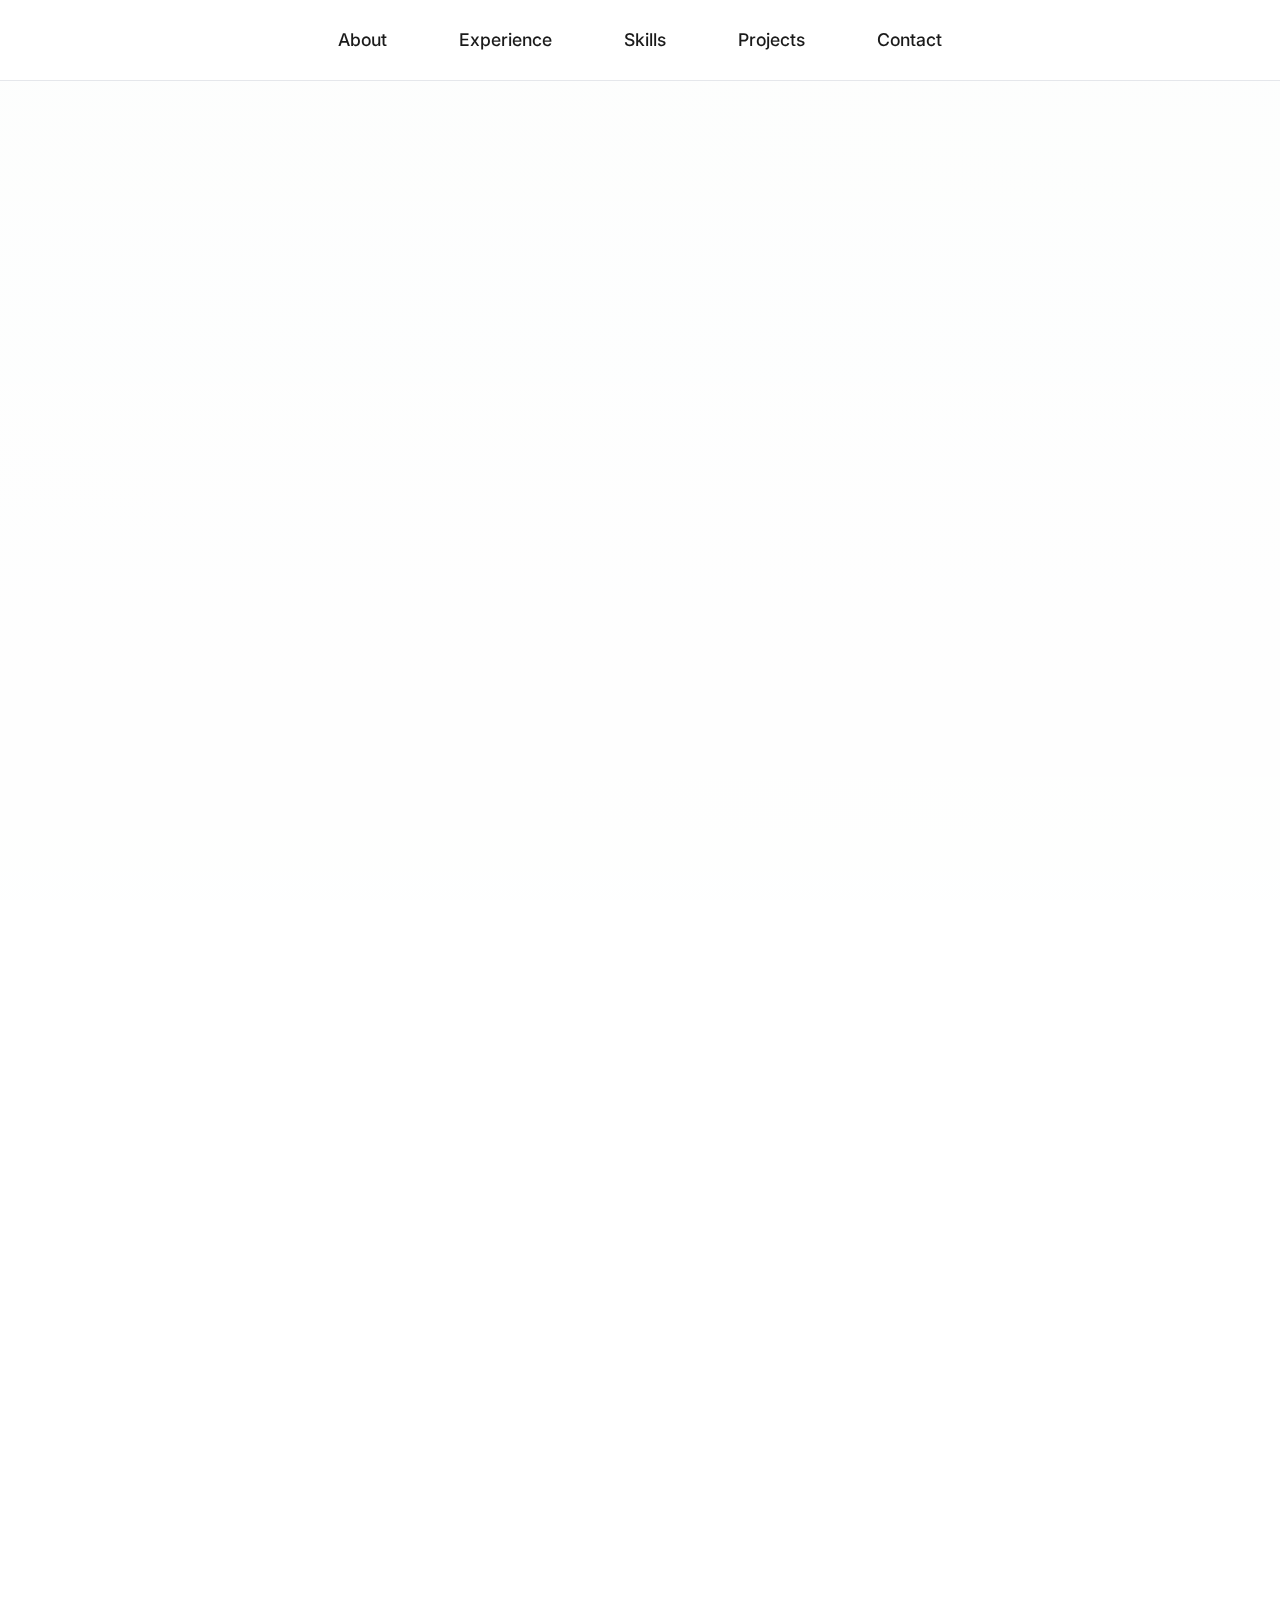
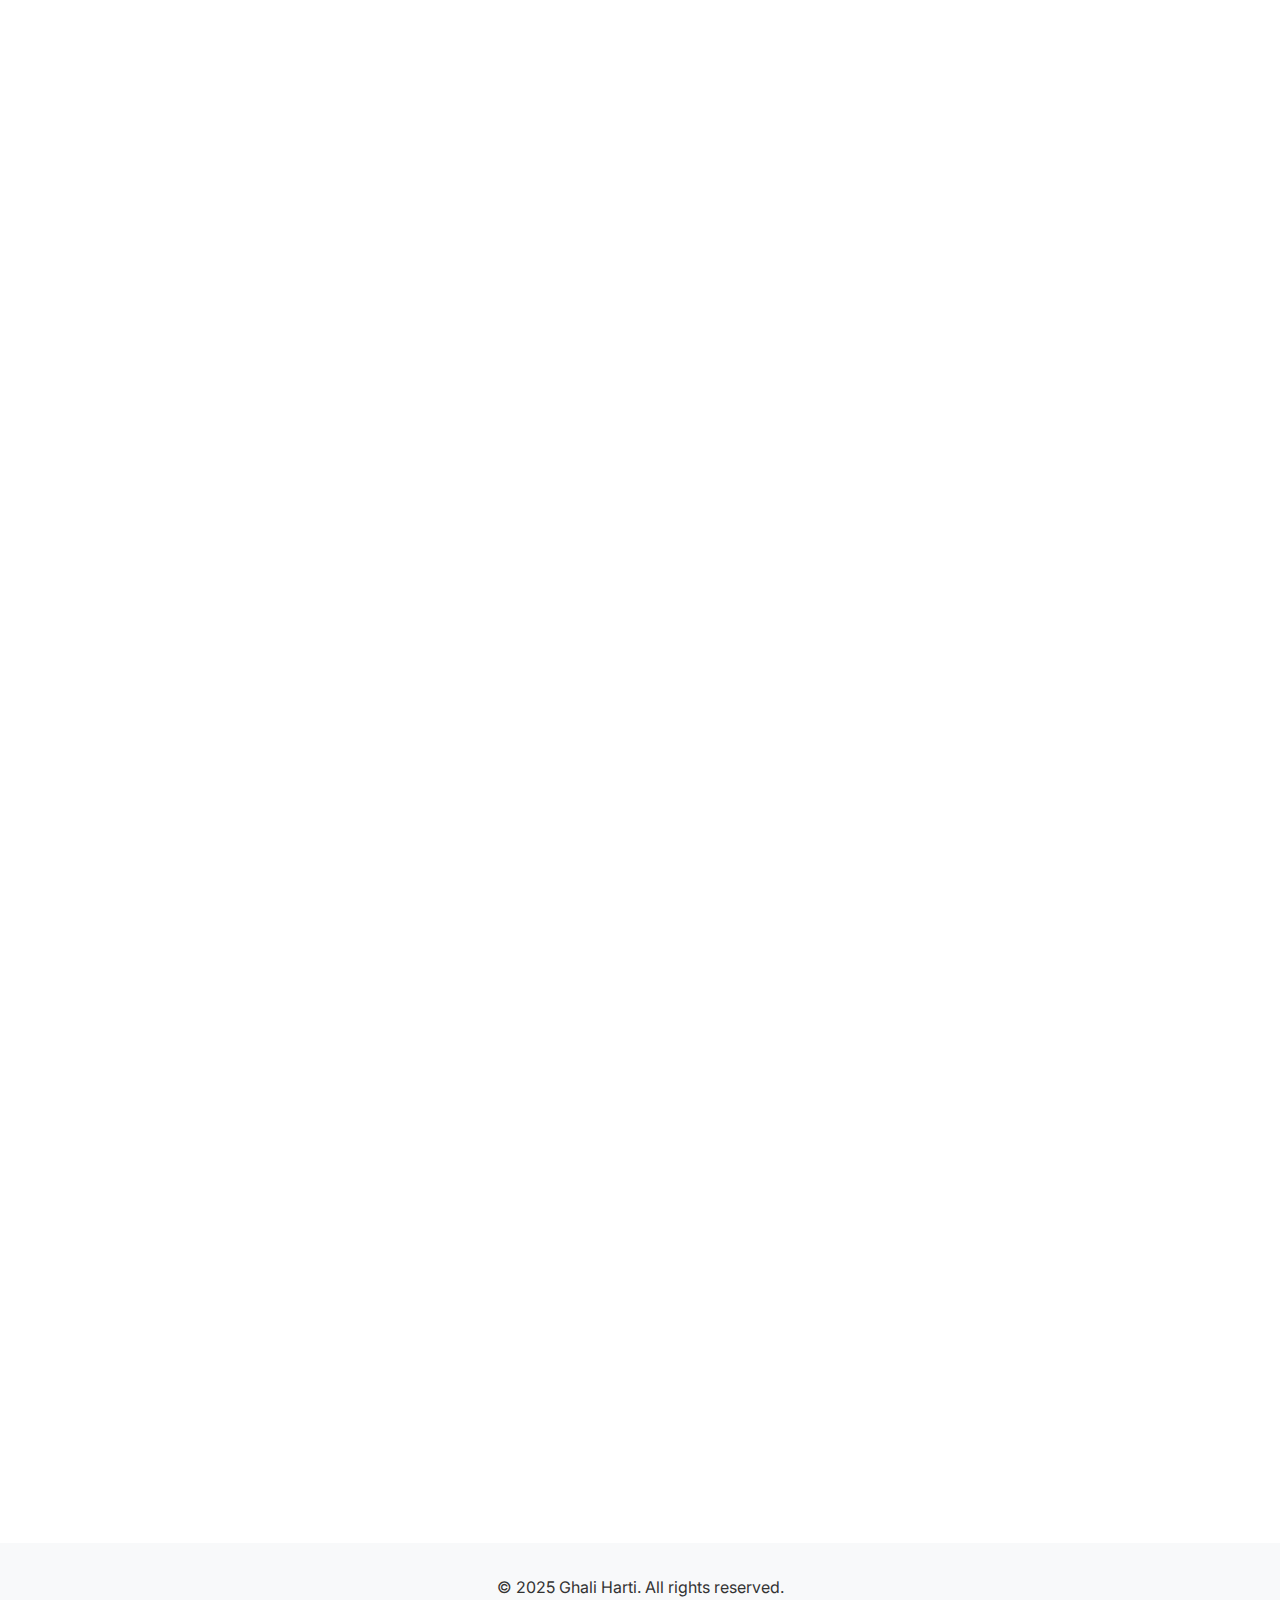
==== commit b9523027: "Update LinkedIn profile link to correct profile" ====
--- a/index.html
+++ b/index.html
@@ -363,7 +363,7 @@
                     <div class="contact-item pulse">
                         <i class="fab fa-linkedin"></i>
                         <h4>LinkedIn</h4>
-                        <p><a href="https://www.linkedin.com/in/ghali-harti" target="_blank">linkedin.com/in/ghali-harti</a></p>
+                        <p><a href="https://www.linkedin.com/in/ghali-harti-ba97aa155/" target="_blank">linkedin.com/in/ghali-harti-ba97aa155</a></p>
                     </div>
                 </div>
             </div>
--- a/styles.css
+++ b/styles.css
@@ -1,13 +1,30 @@
+@keyframes float {
+    0% { transform: translateY(0); }
+    50% { transform: translateY(-10px); }
+    100% { transform: translateY(0); }
+}
+
+@keyframes pulse {
+    0% { transform: scale(1); }
+    50% { transform: scale(1.05); }
+    100% { transform: scale(1); }
+}
+
+@keyframes shimmer {
+    0% { background-position: -200% center; }
+    100% { background-position: 200% center; }
+}
+
 :root {
     --primary-color: #1a1a1a;
     --secondary-color: #333333;
-    --accent-color: #FFD700;
-    --accent-color-light: #FFE55C;
+    --accent-color: #1B4D3E;
+    --accent-color-light: #2E8B57;
     --background-color: #ffffff;
     --text-color: #1a1a1a;
     --border-color: #e5e7eb;
-    --hover-color: #FFB700;
-    --gradient-yellow: linear-gradient(135deg, var(--accent-color) 0%, var(--accent-color-light) 100%);
+    --hover-color: #2E8B57;
+    --gradient-green: linear-gradient(135deg, var(--accent-color) 0%, var(--accent-color-light) 100%);
 }
 
 /* Yellow Accents */
@@ -22,13 +39,20 @@
     left: 0;
     right: 0;
     bottom: 0;
-    background: linear-gradient(45deg, rgba(255, 215, 0, 0.05) 0%, rgba(255, 229, 92, 0.05) 100%);
+    background: linear-gradient(45deg, rgba(27, 77, 62, 0.05) 0%, rgba(46, 139, 87, 0.05) 100%);
     z-index: -1;
+    animation: gradientFlow 8s ease infinite;
+    background-size: 200% 200%;
+}
+
+.experience-card {
+    transition: all 0.3s ease;
 }
 
 .experience-card:hover {
     border-color: var(--accent-color);
-    box-shadow: 0 8px 15px rgba(255, 215, 0, 0.1);
+    box-shadow: 0 8px 15px rgba(27, 77, 62, 0.15);
+    transform: translateY(-5px) scale(1.02);
 }
 
 .card-header i {
@@ -147,8 +171,16 @@
     top: 0;
     left: 0;
     right: 0;
-    height: 1px;
-    background: linear-gradient(90deg, transparent, var(--accent-color), transparent);
+    height: 2px;
+    background: linear-gradient(90deg, 
+        transparent 0%, 
+        var(--accent-color-light) 25%, 
+        var(--accent-color) 50%,
+        var(--accent-color-light) 75%,
+        transparent 100%
+    );
+    background-size: 200% 100%;
+    animation: shimmer 3s linear infinite;
 }
 
 .section h2 {
@@ -156,15 +188,21 @@
     text-align: center;
     font-size: 2.5rem;
     font-weight: 700;
-    background: linear-gradient(120deg, var(--accent-color), var(--accent-color-light));
+    background: linear-gradient(120deg, var(--accent-color), var(--accent-color-light), var(--accent-color));
     -webkit-background-clip: text;
     -webkit-text-fill-color: transparent;
-    background-size: 200% 200%;
-    animation: gradientFlow 3s ease infinite;
+    background-size: 200% auto;
+    animation: shimmer 3s linear infinite;
     position: relative;
     display: inline-block;
     left: 50%;
     transform: translateX(-50%);
+    transition: all 0.3s ease;
+}
+
+.section h2:hover {
+    transform: translateX(-50%) scale(1.05);
+    letter-spacing: 1px;
 }
 
 .section h2::after {
@@ -232,7 +270,8 @@
 
 .nav-links a:hover {
     color: var(--accent-color);
-    background: rgba(255, 215, 0, 0.1);
+    background: rgba(30, 77, 62, 0.1);
+    transform: translateY(-2px);
 }
 
 .nav-links a:hover::after {
@@ -313,10 +352,11 @@
     left: -10px;
     right: -10px;
     bottom: -10px;
-    background: linear-gradient(45deg, var(--accent-color), var(--accent-color-light));
+    background: linear-gradient(45deg, var(--accent-color), var(--accent-color-light), var(--accent-color));
     border-radius: 50%;
     z-index: -1;
-    animation: rotate 4s linear infinite;
+    animation: rotate 4s linear infinite, pulse 2s ease-in-out infinite;
+    background-size: 200% 200%;
 }
 
 .profile-image::after {
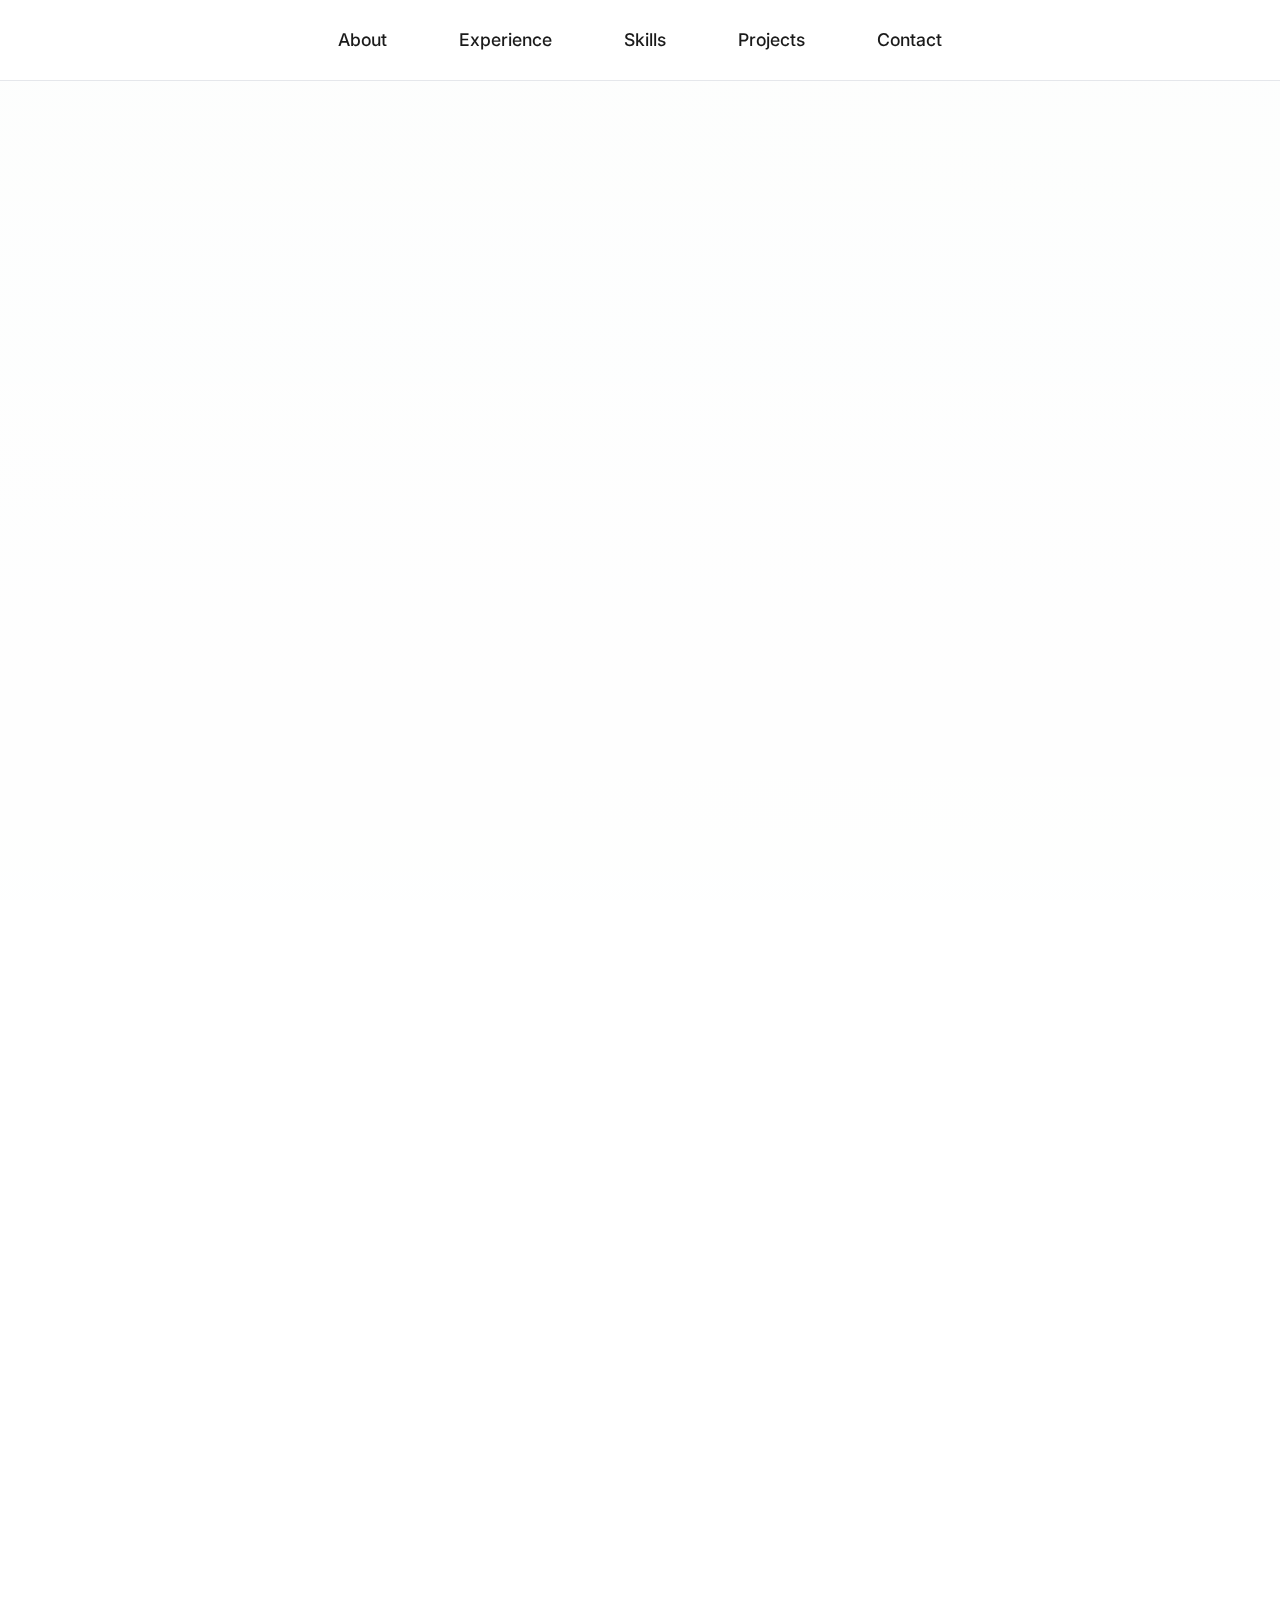
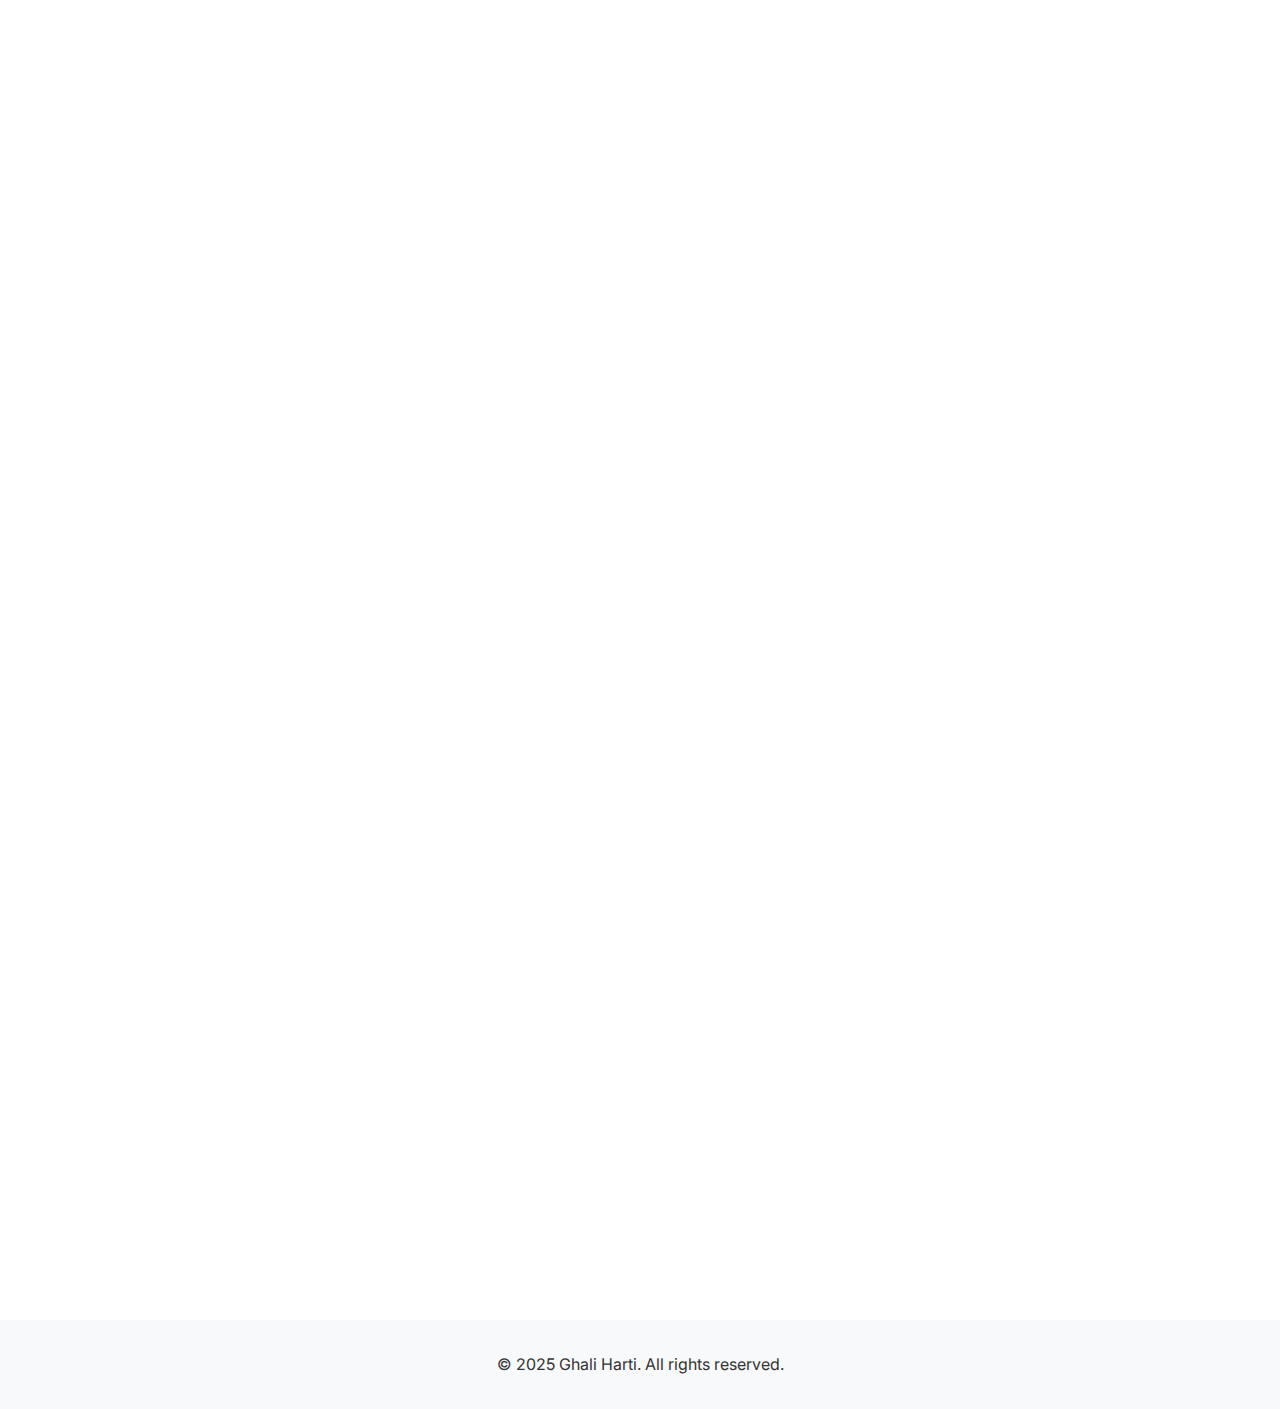
==== commit 7cae4c69: "Add esports to hobbies and interests section" ====
--- a/index.html
+++ b/index.html
@@ -44,7 +44,7 @@
         <div class="container">
             <h2>About Me</h2>
             <div class="about-content">
-                <p class="intro-text">At the intersection of data science and product management, I bring a unique perspective to digital innovation. My journey combines rigorous analytical expertise with a passion for creating user-centric solutions that drive real business impact.</p>
+                <p class="intro-text">At the intersection of data analysis and product management, I bring a unique perspective to digital innovation. My journey combines rigorous analytical expertise with a passion for creating user-centric solutions that drive real business impact.</p>
                 
                 <div class="key-highlights">
                     <div class="highlight-item">
@@ -313,29 +313,8 @@
 
     <section id="hobbies" class="section">
         <div class="container">
-            <h2 class="slide-in-left">Interests & Hobbies</h2>
-            <div class="hobbies-grid">
-                <div class="hobby-card slide-in-right">
-                    <i class="fas fa-dumbbell"></i>
-                    <h3>Weightlifting</h3>
-                    <p>Passionate about strength training and fitness</p>
-                </div>
-                <div class="hobby-card slide-in-right">
-                    <i class="fas fa-water"></i>
-                    <h3>Surfing</h3>
-                    <p>Catching waves and embracing ocean vibes</p>
-                </div>
-                <div class="hobby-card slide-in-right">
-                    <i class="fas fa-guitar"></i>
-                    <h3>Guitar</h3>
-                    <p>Music enthusiast and guitar player</p>
-                </div>
-                <div class="hobby-card slide-in-right">
-                    <i class="fas fa-plane-departure"></i>
-                    <h3>Travel</h3>
-                    <p>Exploring new cultures and destinations</p>
-                </div>
-            </div>
+            <h2>Hobbies and Interests</h2>
+            <p>Esports</p>
         </div>
     </section>
 
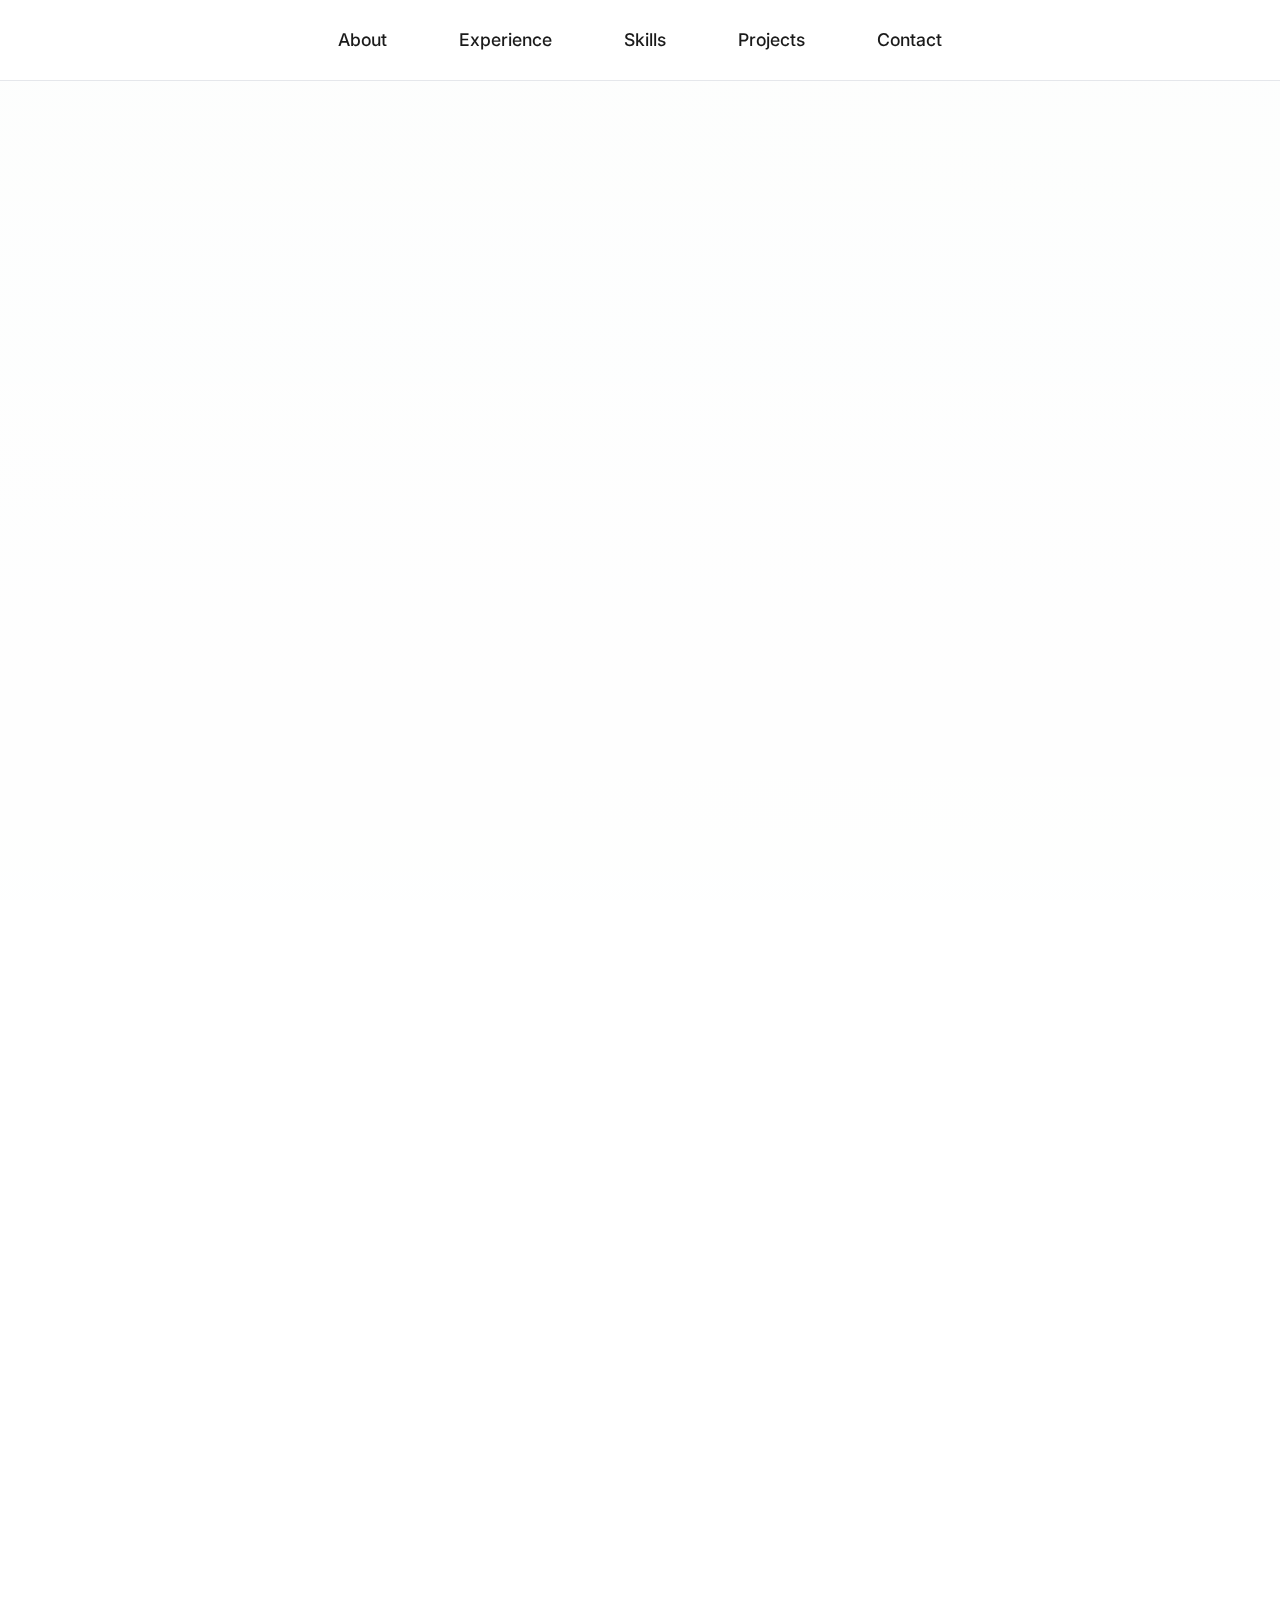
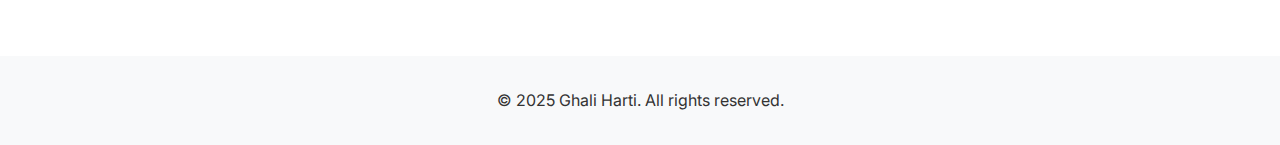
==== commit 579ba370: "Add esports to existing hobbies section" ====
--- a/index.html
+++ b/index.html
@@ -314,7 +314,16 @@
     <section id="hobbies" class="section">
         <div class="container">
             <h2>Hobbies and Interests</h2>
-            <p>Esports</p>
+            <div class="hobby-card slide-in-right">
+                <i class="fas fa-gamepad"></i>
+                <h3>Esports</h3>
+                <p>Passionate about competitive gaming and esports events</p>
+            </div>
+            <div class="hobby-card slide-in-right">
+                <i class="fas fa-gamepad"></i>
+                <h3>Esports</h3>
+                <p>Passionate about competitive gaming and esports events</p>
+            </div>
         </div>
     </section>
 
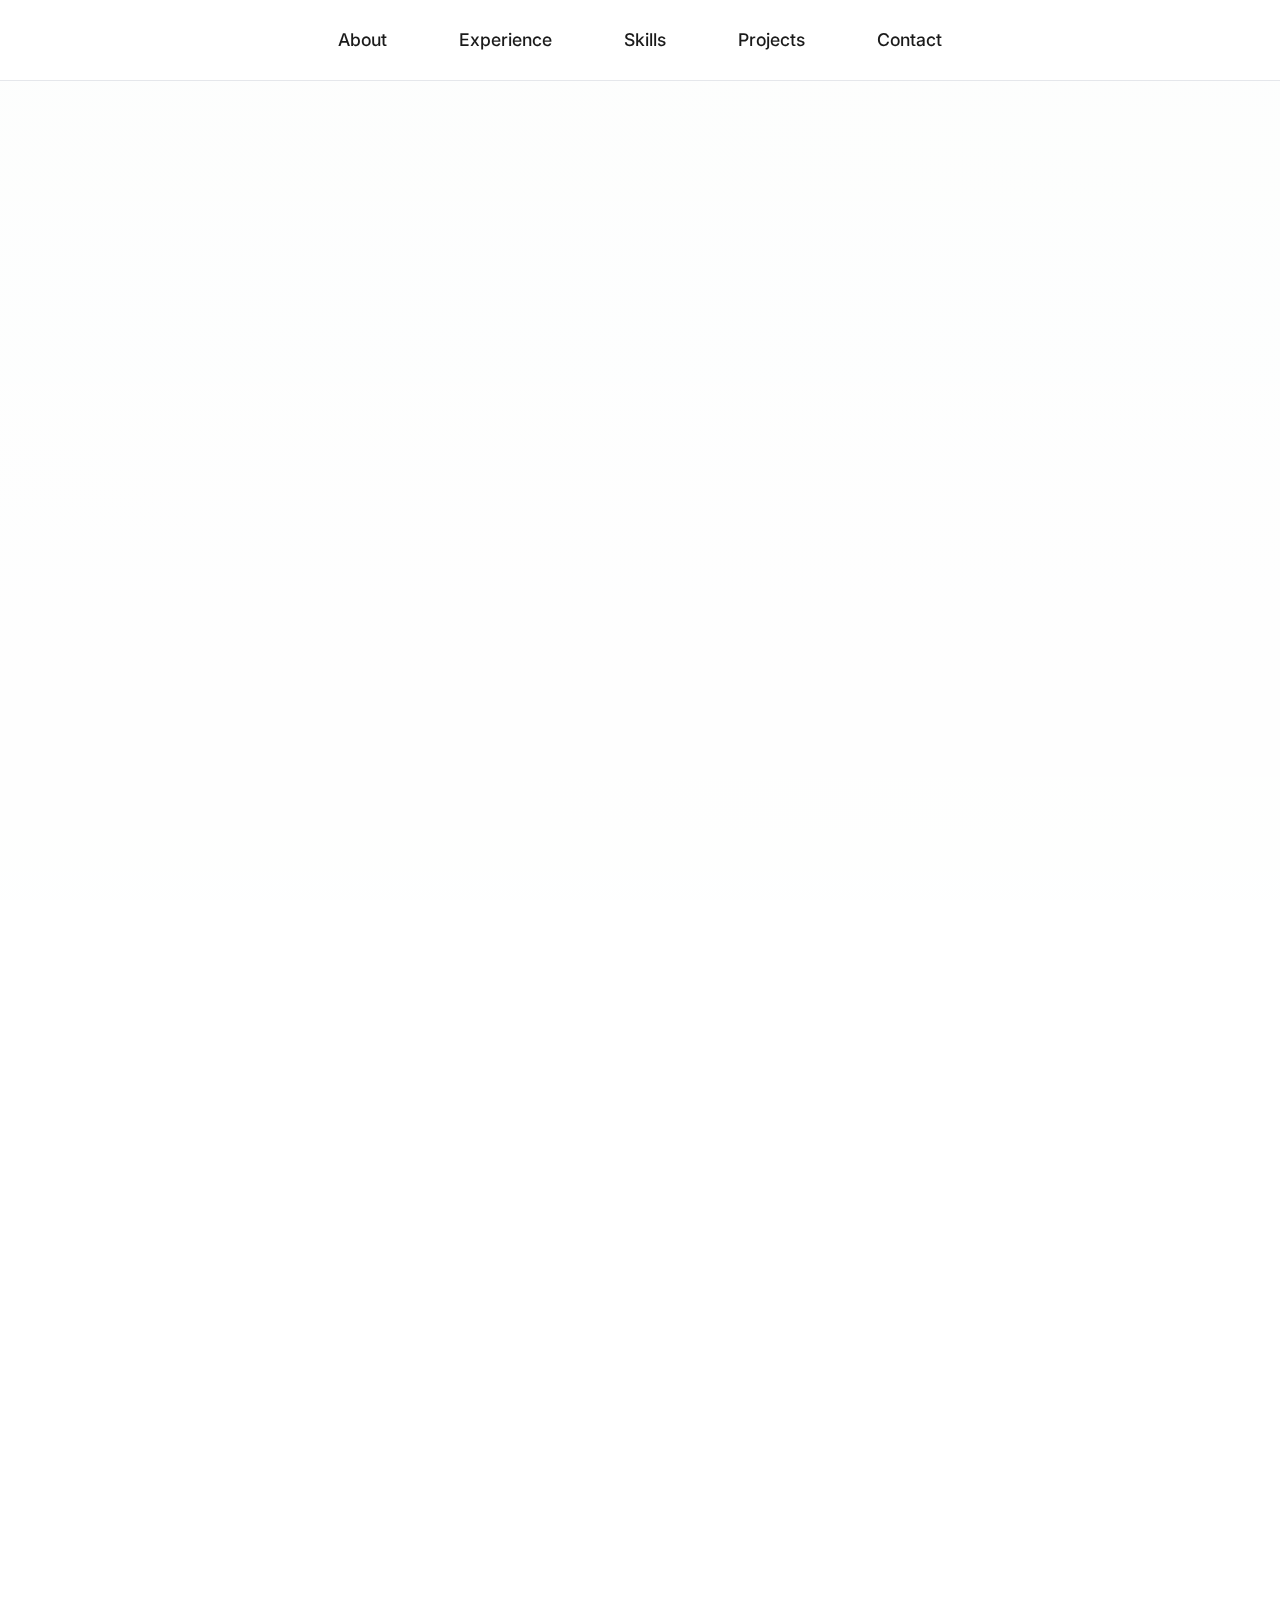
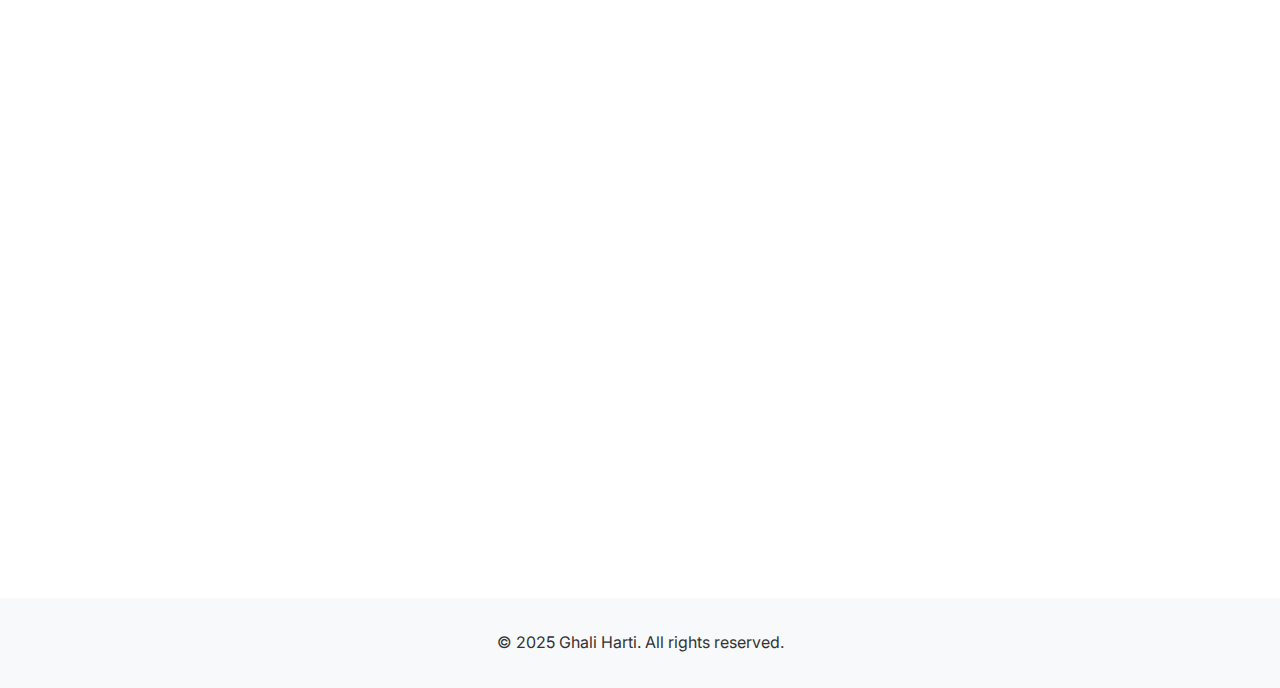
==== commit 77aff091: "Update hobbies section to include all hobbies with descriptions" ====
--- a/index.html
+++ b/index.html
@@ -320,9 +320,24 @@
                 <p>Passionate about competitive gaming and esports events</p>
             </div>
             <div class="hobby-card slide-in-right">
-                <i class="fas fa-gamepad"></i>
-                <h3>Esports</h3>
-                <p>Passionate about competitive gaming and esports events</p>
+                <i class="fas fa-dumbbell"></i>
+                <h3>Weightlifting</h3>
+                <p>Passionate about strength training and fitness</p>
+            </div>
+            <div class="hobby-card slide-in-right">
+                <i class="fas fa-water"></i>
+                <h3>Surfing</h3>
+                <p>Catching waves and embracing ocean vibes</p>
+            </div>
+            <div class="hobby-card slide-in-right">
+                <i class="fas fa-guitar"></i>
+                <h3>Guitar</h3>
+                <p>Music enthusiast and guitar player</p>
+            </div>
+            <div class="hobby-card slide-in-right">
+                <i class="fas fa-plane-departure"></i>
+                <h3>Travel</h3>
+                <p>Exploring new cultures and destinations</p>
             </div>
         </div>
     </section>
